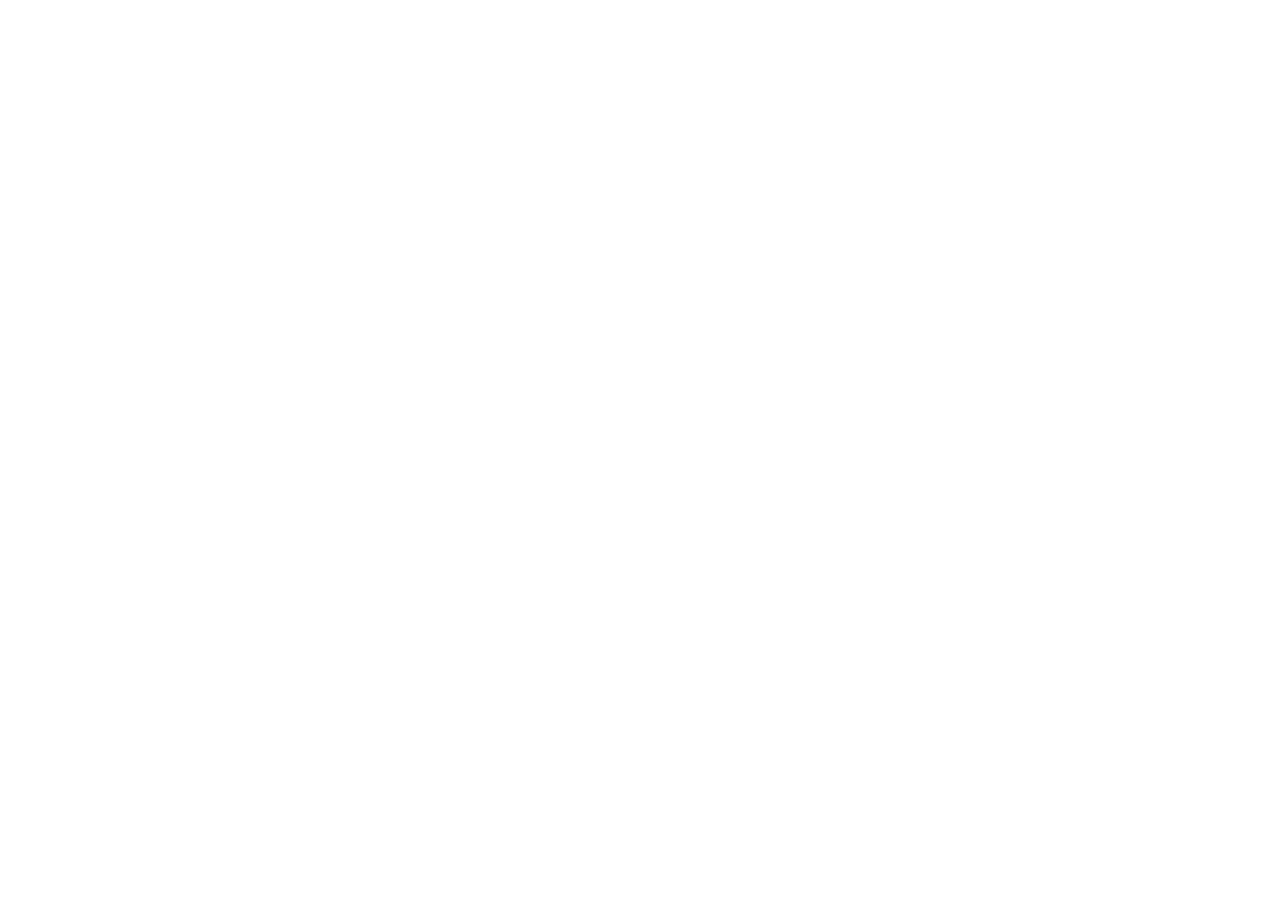
==== docs/index.html @ 99a6a0b7 "Pre-Productivo OK" ====
<!doctype html><html lang="en"><head><meta charset="utf-8"><title>Portafolio</title><base href="/"><meta name="viewport" content="width=device-width,initial-scale=1"><!--<link rel="icon" type="image/x-icon" href="favicon.ico">--><!-- Ini : Add --><link rel="icon" type="image/svg+xml" href="assets/img/urku-ico.svg"><link rel="stylesheet" href="assets/css/aurora-pack.min.css"><link rel="stylesheet" href="assets/css/aurora-theme-base.min.css"><link rel="stylesheet" href="assets/css/urku.css"><!-- Fin : Add --><link href="styles.42c4fcfe7a55aa6f4736.bundle.css" rel="stylesheet"/></head><body><app-root></app-root><!-- Ini : Add --><script src="assets/js/svg4everybody.min.js"></script><script>svg4everybody();</script><!-- Fin : Add --><script type="text/javascript" src="inline.31137b4df47b0c206926.bundle.js"></script><script type="text/javascript" src="polyfills.c9b879328f3396b2bbe8.bundle.js"></script><script type="text/javascript" src="vendor.3a8f4ceb14fec0489a64.bundle.js"></script><script type="text/javascript" src="main.92e0e90f6169f33e3de1.bundle.js"></script></body></html>
---- docs/assets/css/aurora-pack.min.css ----
.ae-container,.ae-container-fluid{margin-right:auto;margin-left:auto}hr,img{border:0}dfn,q,tfoot td{font-style:italic}pre,textarea{overflow:auto}td,textarea{vertical-align:top}.ae-container-fluid:after,.ae-container:after,.au-clearfix:after{clear:both}.au-xs-ta-left,caption,th{text-align:left}.ae-container-fluid:after,.ae-container-fluid:before,.ae-container:after,.ae-container:before{content:" ";display:table}html{box-sizing:border-box}*,:after,:before{box-sizing:inherit}.ae-container{padding-left:.25rem;padding-right:.25rem}@media (min-width:40em){.ae-container{max-width:40rem}}@media (min-width:52em){.ae-container{max-width:48.75rem}}@media (min-width:64em){.ae-container{max-width:62rem}}@media (min-width:75em){.ae-container{max-width:72.25rem}}@media (min-width:40em){.ae-container-fluid{max-width:88.88889em;width:95vw}.ae-container-fluid--inner{max-width:68.88889em;width:82vw}}.ae-container-fluid--full{max-width:100%;padding-left:0;padding-right:0;width:100%}@media (max-width:63.99em){.ae-container-fluid{padding-left:.25rem;padding-right:.25rem}}.ae-grid{display:-webkit-box;display:-webkit-flex;display:-ms-flexbox;display:flex;-webkit-flex-wrap:wrap;-ms-flex-wrap:wrap;flex-wrap:wrap;margin-left:-.25rem;margin-right:-.25rem}.ae-grid--alt{display:-webkit-box;display:-webkit-flex;display:-ms-flexbox;display:flex;-webkit-flex-wrap:wrap;-ms-flex-wrap:wrap;flex-wrap:wrap;margin-left:-.63832%;margin-right:-.63832%}@media (min-width:40em){.ae-grid--alt1{display:-webkit-box;display:-webkit-flex;display:-ms-flexbox;display:flex;-webkit-flex-wrap:wrap;-ms-flex-wrap:wrap;flex-wrap:wrap;margin-left:-7.65989%;margin-right:-7.65989%}.ae-grid--alt2,.ae-grid--alt3{display:-webkit-box;display:-webkit-flex;display:-ms-flexbox;-webkit-flex-wrap:wrap}.ae-grid--alt2{display:flex;-ms-flex-wrap:wrap;flex-wrap:wrap;margin-left:-3.82995%;margin-right:-3.82995%}.ae-grid--alt3{display:flex;-ms-flex-wrap:wrap;flex-wrap:wrap;margin-left:-2.5533%;margin-right:-2.5533%}.ae-grid--alt4,.ae-grid--alt5{display:-webkit-box;display:-webkit-flex;display:-ms-flexbox;-webkit-flex-wrap:wrap}.ae-grid--alt4{display:flex;-ms-flex-wrap:wrap;flex-wrap:wrap;margin-left:-1.91497%;margin-right:-1.91497%}.ae-grid--alt5{display:flex;-ms-flex-wrap:wrap;flex-wrap:wrap;margin-left:-1.53198%;margin-right:-1.53198%}.ae-grid--alt6,.ae-grid--alt7{display:-webkit-box;display:-webkit-flex;display:-ms-flexbox;-webkit-flex-wrap:wrap}.ae-grid--alt6{display:flex;-ms-flex-wrap:wrap;flex-wrap:wrap;margin-left:-1.27665%;margin-right:-1.27665%}.ae-grid--alt7{display:flex;-ms-flex-wrap:wrap;flex-wrap:wrap;margin-left:-1.09427%;margin-right:-1.09427%}.ae-grid--alt8,.ae-grid--alt9{display:-webkit-box;display:-webkit-flex;display:-ms-flexbox;-webkit-flex-wrap:wrap}.ae-grid--alt8{display:flex;-ms-flex-wrap:wrap;flex-wrap:wrap;margin-left:-.95749%;margin-right:-.95749%}.ae-grid--alt9{display:flex;-ms-flex-wrap:wrap;flex-wrap:wrap;margin-left:-.8511%;margin-right:-.8511%}.ae-grid--alt10{display:-webkit-box;display:-webkit-flex;display:-ms-flexbox;display:flex;-webkit-flex-wrap:wrap;-ms-flex-wrap:wrap;flex-wrap:wrap;margin-left:-.76599%;margin-right:-.76599%}}.ae-grid__item--alt{-webkit-box-flex:0;-webkit-flex:0 0 100%;-ms-flex:0 0 100%;flex:0 0 100%;min-height:1px;padding-left:.63832%;padding-right:.63832%;position:relative}@media (min-width:40em){.ae-grid__item--alt1{-webkit-box-flex:0;-webkit-flex:0 0 100%;-ms-flex:0 0 100%;flex:0 0 100%;min-height:1px;padding-left:7.65989%;padding-right:7.65989%;position:relative}.ae-grid__item--alt2{-webkit-box-flex:0;-webkit-flex:0 0 100%;-ms-flex:0 0 100%;flex:0 0 100%;min-height:1px;padding-left:3.82995%;padding-right:3.82995%;position:relative}.ae-grid__item--alt3{-webkit-box-flex:0;-webkit-flex:0 0 100%;-ms-flex:0 0 100%;flex:0 0 100%;min-height:1px;padding-left:2.5533%;padding-right:2.5533%;position:relative}.ae-grid__item--alt4,.ae-grid__item--alt5{-webkit-box-flex:0;min-height:1px;position:relative}.ae-grid__item--alt4{-webkit-flex:0 0 100%;-ms-flex:0 0 100%;flex:0 0 100%;padding-left:1.91497%;padding-right:1.91497%}.ae-grid__item--alt5{-webkit-flex:0 0 100%;-ms-flex:0 0 100%;flex:0 0 100%;padding-left:1.53198%;padding-right:1.53198%}.ae-grid__item--alt6{-webkit-box-flex:0;-webkit-flex:0 0 100%;-ms-flex:0 0 100%;flex:0 0 100%;min-height:1px;padding-left:1.27665%;padding-right:1.27665%;position:relative}.ae-grid__item--alt7{-webkit-box-flex:0;-webkit-flex:0 0 100%;-ms-flex:0 0 100%;flex:0 0 100%;min-height:1px;padding-left:1.09427%;padding-right:1.09427%;position:relative}.ae-grid__item--alt8,.ae-grid__item--alt9{-webkit-box-flex:0;min-height:1px;position:relative}.ae-grid__item--alt8{-webkit-flex:0 0 100%;-ms-flex:0 0 100%;flex:0 0 100%;padding-left:.95749%;padding-right:.95749%}.ae-grid__item--alt9{-webkit-flex:0 0 100%;-ms-flex:0 0 100%;flex:0 0 100%;padding-left:.8511%;padding-right:.8511%}.ae-grid__item--alt10{-webkit-box-flex:0;-webkit-flex:0 0 100%;-ms-flex:0 0 100%;flex:0 0 100%;min-height:1px;padding-left:.76599%;padding-right:.76599%;position:relative}}.ae-grid__item{-webkit-box-flex:0;-webkit-flex:0 0 100%;-ms-flex:0 0 100%;flex:0 0 100%;min-height:1px;padding-left:.25rem;padding-right:.25rem;position:relative;max-width:100%}.ae-grid--collapse>.ae-grid__item,.ae-grid--deepcollapse .ae-grid__item,.ae-grid__item--collapse{padding-left:0;padding-right:0}.item-xs--auto{-webkit-box-flex:1;-webkit-flex:1;-ms-flex:1;flex:1}.item-xs-1{-webkit-box-flex:0;-webkit-flex:0 0 8.33333%;-ms-flex:0 0 8.33333%;flex:0 0 8.33333%;max-width:8.33333%}.item-xs-2{-webkit-box-flex:0;-webkit-flex:0 0 16.66667%;-ms-flex:0 0 16.66667%;flex:0 0 16.66667%;max-width:16.66667%}.item-xs-3{-webkit-box-flex:0;-webkit-flex:0 0 25%;-ms-flex:0 0 25%;flex:0 0 25%;max-width:25%}.item-xs-4{-webkit-box-flex:0;-webkit-flex:0 0 33.33333%;-ms-flex:0 0 33.33333%;flex:0 0 33.33333%;max-width:33.33333%}.item-xs-5{-webkit-box-flex:0;-webkit-flex:0 0 41.66667%;-ms-flex:0 0 41.66667%;flex:0 0 41.66667%;max-width:41.66667%}.item-xs-6{-webkit-box-flex:0;-webkit-flex:0 0 50%;-ms-flex:0 0 50%;flex:0 0 50%;max-width:50%}.item-xs-7{-webkit-box-flex:0;-webkit-flex:0 0 58.33333%;-ms-flex:0 0 58.33333%;flex:0 0 58.33333%;max-width:58.33333%}.item-xs-8{-webkit-box-flex:0;-webkit-flex:0 0 66.66667%;-ms-flex:0 0 66.66667%;flex:0 0 66.66667%;max-width:66.66667%}.item-xs-9{-webkit-box-flex:0;-webkit-flex:0 0 75%;-ms-flex:0 0 75%;flex:0 0 75%;max-width:75%}.item-xs-10{-webkit-box-flex:0;-webkit-flex:0 0 83.33333%;-ms-flex:0 0 83.33333%;flex:0 0 83.33333%;max-width:83.33333%}.item-xs-11{-webkit-box-flex:0;-webkit-flex:0 0 91.66667%;-ms-flex:0 0 91.66667%;flex:0 0 91.66667%;max-width:91.66667%}.item-xs-12{-webkit-box-flex:0;-webkit-flex:0 0 100%;-ms-flex:0 0 100%;flex:0 0 100%;max-width:100%}.item-xs--pull-0{left:auto;right:auto}.item-xs--pull-1{left:auto;right:8.33333%}.item-xs--pull-2{left:auto;right:16.66667%}.item-xs--pull-3{left:auto;right:25%}.item-xs--pull-4{left:auto;right:33.33333%}.item-xs--pull-5{left:auto;right:41.66667%}.item-xs--pull-6{left:auto;right:50%}.item-xs--pull-7{left:auto;right:58.33333%}.item-xs--pull-8{left:auto;right:66.66667%}.item-xs--pull-9{left:auto;right:75%}.item-xs--pull-10{left:auto;right:83.33333%}.item-xs--pull-11{left:auto;right:91.66667%}.item-xs--pull-12{left:auto;right:100%}.item-xs--push-0{left:auto;right:auto}.item-xs--push-1{left:8.33333%;right:auto}.item-xs--push-2{left:16.66667%;right:auto}.item-xs--push-3{left:25%;right:auto}.item-xs--push-4{left:33.33333%;right:auto}.item-xs--push-5{left:41.66667%;right:auto}.item-xs--push-6{left:50%;right:auto}.item-xs--push-7{left:58.33333%;right:auto}.item-xs--push-8{left:66.66667%;right:auto}.item-xs--push-9{left:75%;right:auto}.item-xs--push-10{left:83.33333%;right:auto}.item-xs--push-11{left:91.66667%;right:auto}.item-xs--push-12{left:100%;right:auto}.item-xs--offset-0{margin-left:0}.item-xs--offset-1{margin-left:8.33333%}.item-xs--offset-2{margin-left:16.66667%}.item-xs--offset-3{margin-left:25%}.item-xs--offset-4{margin-left:33.33333%}.item-xs--offset-5{margin-left:41.66667%}.item-xs--offset-6{margin-left:50%}.item-xs--offset-7{margin-left:58.33333%}.item-xs--offset-8{margin-left:66.66667%}.item-xs--offset-9{margin-left:75%}.item-xs--offset-10{margin-left:83.33333%}.item-xs--offset-11{margin-left:91.66667%}.item-xs--offset-12{margin-left:100%}.item-xs--top{-webkit-align-self:flex-start;-ms-flex-item-align:start;align-self:flex-start}.item-xs--center{-webkit-align-self:center;-ms-flex-item-align:center;align-self:center}.item-xs--bottom{-webkit-align-self:flex-end;-ms-flex-item-align:end;align-self:flex-end}.items-xs--top{-webkit-box-align:start;-webkit-align-items:flex-start;-ms-flex-align:start;align-items:flex-start}.items-xs--center{-webkit-box-align:center;-webkit-align-items:center;-ms-flex-align:center;align-items:center}.items-xs--bottom{-webkit-box-align:end;-webkit-align-items:flex-end;-ms-flex-align:end;align-items:flex-end}.item-xs--start{-webkit-box-ordinal-group:0;-webkit-order:-1;-ms-flex-order:-1;order:-1}.item-xs--end{-webkit-box-ordinal-group:14;-webkit-order:13;-ms-flex-order:13;order:13}.item-xs--order-1{-webkit-box-ordinal-group:2;-webkit-order:1;-ms-flex-order:1;order:1}.item-xs--order-2{-webkit-box-ordinal-group:3;-webkit-order:2;-ms-flex-order:2;order:2}.item-xs--order-3{-webkit-box-ordinal-group:4;-webkit-order:3;-ms-flex-order:3;order:3}.item-xs--order-4{-webkit-box-ordinal-group:5;-webkit-order:4;-ms-flex-order:4;order:4}.item-xs--order-5{-webkit-box-ordinal-group:6;-webkit-order:5;-ms-flex-order:5;order:5}.item-xs--order-6{-webkit-box-ordinal-group:7;-webkit-order:6;-ms-flex-order:6;order:6}.item-xs--order-7{-webkit-box-ordinal-group:8;-webkit-order:7;-ms-flex-order:7;order:7}.item-xs--order-8{-webkit-box-ordinal-group:9;-webkit-order:8;-ms-flex-order:8;order:8}.item-xs--order-9{-webkit-box-ordinal-group:10;-webkit-order:9;-ms-flex-order:9;order:9}.item-xs--order-10{-webkit-box-ordinal-group:11;-webkit-order:10;-ms-flex-order:10;order:10}.item-xs--order-11{-webkit-box-ordinal-group:12;-webkit-order:11;-ms-flex-order:11;order:11}.item-xs--order-12{-webkit-box-ordinal-group:13;-webkit-order:12;-ms-flex-order:12;order:12}@media (min-width:40em){.item-sm--auto{-webkit-box-flex:1;-webkit-flex:1;-ms-flex:1;flex:1}.item-sm-1{-webkit-box-flex:0;-webkit-flex:0 0 8.33333%;-ms-flex:0 0 8.33333%;flex:0 0 8.33333%;max-width:8.33333%}.item-sm-2{-webkit-box-flex:0;-webkit-flex:0 0 16.66667%;-ms-flex:0 0 16.66667%;flex:0 0 16.66667%;max-width:16.66667%}.item-sm-3{-webkit-box-flex:0;-webkit-flex:0 0 25%;-ms-flex:0 0 25%;flex:0 0 25%;max-width:25%}.item-sm-4{-webkit-box-flex:0;-webkit-flex:0 0 33.33333%;-ms-flex:0 0 33.33333%;flex:0 0 33.33333%;max-width:33.33333%}.item-sm-5{-webkit-box-flex:0;-webkit-flex:0 0 41.66667%;-ms-flex:0 0 41.66667%;flex:0 0 41.66667%;max-width:41.66667%}.item-sm-6{-webkit-box-flex:0;-webkit-flex:0 0 50%;-ms-flex:0 0 50%;flex:0 0 50%;max-width:50%}.item-sm-7{-webkit-box-flex:0;-webkit-flex:0 0 58.33333%;-ms-flex:0 0 58.33333%;flex:0 0 58.33333%;max-width:58.33333%}.item-sm-8{-webkit-box-flex:0;-webkit-flex:0 0 66.66667%;-ms-flex:0 0 66.66667%;flex:0 0 66.66667%;max-width:66.66667%}.item-sm-9{-webkit-box-flex:0;-webkit-flex:0 0 75%;-ms-flex:0 0 75%;flex:0 0 75%;max-width:75%}.item-sm-10{-webkit-box-flex:0;-webkit-flex:0 0 83.33333%;-ms-flex:0 0 83.33333%;flex:0 0 83.33333%;max-width:83.33333%}.item-sm-11{-webkit-box-flex:0;-webkit-flex:0 0 91.66667%;-ms-flex:0 0 91.66667%;flex:0 0 91.66667%;max-width:91.66667%}.item-sm-12{-webkit-box-flex:0;-webkit-flex:0 0 100%;-ms-flex:0 0 100%;flex:0 0 100%;max-width:100%}.item-sm--pull-0{left:auto;right:auto}.item-sm--pull-1{left:auto;right:8.33333%}.item-sm--pull-2{left:auto;right:16.66667%}.item-sm--pull-3{left:auto;right:25%}.item-sm--pull-4{left:auto;right:33.33333%}.item-sm--pull-5{left:auto;right:41.66667%}.item-sm--pull-6{left:auto;right:50%}.item-sm--pull-7{left:auto;right:58.33333%}.item-sm--pull-8{left:auto;right:66.66667%}.item-sm--pull-9{left:auto;right:75%}.item-sm--pull-10{left:auto;right:83.33333%}.item-sm--pull-11{left:auto;right:91.66667%}.item-sm--pull-12{left:auto;right:100%}.item-sm--push-0{left:auto;right:auto}.item-sm--push-1{left:8.33333%;right:auto}.item-sm--push-2{left:16.66667%;right:auto}.item-sm--push-3{left:25%;right:auto}.item-sm--push-4{left:33.33333%;right:auto}.item-sm--push-5{left:41.66667%;right:auto}.item-sm--push-6{left:50%;right:auto}.item-sm--push-7{left:58.33333%;right:auto}.item-sm--push-8{left:66.66667%;right:auto}.item-sm--push-9{left:75%;right:auto}.item-sm--push-10{left:83.33333%;right:auto}.item-sm--push-11{left:91.66667%;right:auto}.item-sm--push-12{left:100%;right:auto}.item-sm--offset-0{margin-left:0}.item-sm--offset-1{margin-left:8.33333%}.item-sm--offset-2{margin-left:16.66667%}.item-sm--offset-3{margin-left:25%}.item-sm--offset-4{margin-left:33.33333%}.item-sm--offset-5{margin-left:41.66667%}.item-sm--offset-6{margin-left:50%}.item-sm--offset-7{margin-left:58.33333%}.item-sm--offset-8{margin-left:66.66667%}.item-sm--offset-9{margin-left:75%}.item-sm--offset-10{margin-left:83.33333%}.item-sm--offset-11{margin-left:91.66667%}.item-sm--offset-12{margin-left:100%}.item-sm--top{-webkit-align-self:flex-start;-ms-flex-item-align:start;align-self:flex-start}.item-sm--center{-webkit-align-self:center;-ms-flex-item-align:center;align-self:center}.item-sm--bottom{-webkit-align-self:flex-end;-ms-flex-item-align:end;align-self:flex-end}.items-sm--top{-webkit-box-align:start;-webkit-align-items:flex-start;-ms-flex-align:start;align-items:flex-start}.items-sm--center{-webkit-box-align:center;-webkit-align-items:center;-ms-flex-align:center;align-items:center}.items-sm--bottom{-webkit-box-align:end;-webkit-align-items:flex-end;-ms-flex-align:end;align-items:flex-end}.item-sm--start{-webkit-box-ordinal-group:0;-webkit-order:-1;-ms-flex-order:-1;order:-1}.item-sm--end{-webkit-box-ordinal-group:14;-webkit-order:13;-ms-flex-order:13;order:13}.item-sm--order-1{-webkit-box-ordinal-group:2;-webkit-order:1;-ms-flex-order:1;order:1}.item-sm--order-2{-webkit-box-ordinal-group:3;-webkit-order:2;-ms-flex-order:2;order:2}.item-sm--order-3{-webkit-box-ordinal-group:4;-webkit-order:3;-ms-flex-order:3;order:3}.item-sm--order-4{-webkit-box-ordinal-group:5;-webkit-order:4;-ms-flex-order:4;order:4}.item-sm--order-5{-webkit-box-ordinal-group:6;-webkit-order:5;-ms-flex-order:5;order:5}.item-sm--order-6{-webkit-box-ordinal-group:7;-webkit-order:6;-ms-flex-order:6;order:6}.item-sm--order-7{-webkit-box-ordinal-group:8;-webkit-order:7;-ms-flex-order:7;order:7}.item-sm--order-8{-webkit-box-ordinal-group:9;-webkit-order:8;-ms-flex-order:8;order:8}.item-sm--order-9{-webkit-box-ordinal-group:10;-webkit-order:9;-ms-flex-order:9;order:9}.item-sm--order-10{-webkit-box-ordinal-group:11;-webkit-order:10;-ms-flex-order:10;order:10}.item-sm--order-11{-webkit-box-ordinal-group:12;-webkit-order:11;-ms-flex-order:11;order:11}.item-sm--order-12{-webkit-box-ordinal-group:13;-webkit-order:12;-ms-flex-order:12;order:12}}@media (min-width:52em){.item-md--auto{-webkit-box-flex:1;-webkit-flex:1;-ms-flex:1;flex:1}.item-md-1{-webkit-box-flex:0;-webkit-flex:0 0 8.33333%;-ms-flex:0 0 8.33333%;flex:0 0 8.33333%;max-width:8.33333%}.item-md-2{-webkit-box-flex:0;-webkit-flex:0 0 16.66667%;-ms-flex:0 0 16.66667%;flex:0 0 16.66667%;max-width:16.66667%}.item-md-3{-webkit-box-flex:0;-webkit-flex:0 0 25%;-ms-flex:0 0 25%;flex:0 0 25%;max-width:25%}.item-md-4{-webkit-box-flex:0;-webkit-flex:0 0 33.33333%;-ms-flex:0 0 33.33333%;flex:0 0 33.33333%;max-width:33.33333%}.item-md-5{-webkit-box-flex:0;-webkit-flex:0 0 41.66667%;-ms-flex:0 0 41.66667%;flex:0 0 41.66667%;max-width:41.66667%}.item-md-6{-webkit-box-flex:0;-webkit-flex:0 0 50%;-ms-flex:0 0 50%;flex:0 0 50%;max-width:50%}.item-md-7{-webkit-box-flex:0;-webkit-flex:0 0 58.33333%;-ms-flex:0 0 58.33333%;flex:0 0 58.33333%;max-width:58.33333%}.item-md-8{-webkit-box-flex:0;-webkit-flex:0 0 66.66667%;-ms-flex:0 0 66.66667%;flex:0 0 66.66667%;max-width:66.66667%}.item-md-9{-webkit-box-flex:0;-webkit-flex:0 0 75%;-ms-flex:0 0 75%;flex:0 0 75%;max-width:75%}.item-md-10{-webkit-box-flex:0;-webkit-flex:0 0 83.33333%;-ms-flex:0 0 83.33333%;flex:0 0 83.33333%;max-width:83.33333%}.item-md-11{-webkit-box-flex:0;-webkit-flex:0 0 91.66667%;-ms-flex:0 0 91.66667%;flex:0 0 91.66667%;max-width:91.66667%}.item-md-12{-webkit-box-flex:0;-webkit-flex:0 0 100%;-ms-flex:0 0 100%;flex:0 0 100%;max-width:100%}.item-md--pull-0{left:auto;right:auto}.item-md--pull-1{left:auto;right:8.33333%}.item-md--pull-2{left:auto;right:16.66667%}.item-md--pull-3{left:auto;right:25%}.item-md--pull-4{left:auto;right:33.33333%}.item-md--pull-5{left:auto;right:41.66667%}.item-md--pull-6{left:auto;right:50%}.item-md--pull-7{left:auto;right:58.33333%}.item-md--pull-8{left:auto;right:66.66667%}.item-md--pull-9{left:auto;right:75%}.item-md--pull-10{left:auto;right:83.33333%}.item-md--pull-11{left:auto;right:91.66667%}.item-md--pull-12{left:auto;right:100%}.item-md--push-0{left:auto;right:auto}.item-md--push-1{left:8.33333%;right:auto}.item-md--push-2{left:16.66667%;right:auto}.item-md--push-3{left:25%;right:auto}.item-md--push-4{left:33.33333%;right:auto}.item-md--push-5{left:41.66667%;right:auto}.item-md--push-6{left:50%;right:auto}.item-md--push-7{left:58.33333%;right:auto}.item-md--push-8{left:66.66667%;right:auto}.item-md--push-9{left:75%;right:auto}.item-md--push-10{left:83.33333%;right:auto}.item-md--push-11{left:91.66667%;right:auto}.item-md--push-12{left:100%;right:auto}.item-md--offset-0{margin-left:0}.item-md--offset-1{margin-left:8.33333%}.item-md--offset-2{margin-left:16.66667%}.item-md--offset-3{margin-left:25%}.item-md--offset-4{margin-left:33.33333%}.item-md--offset-5{margin-left:41.66667%}.item-md--offset-6{margin-left:50%}.item-md--offset-7{margin-left:58.33333%}.item-md--offset-8{margin-left:66.66667%}.item-md--offset-9{margin-left:75%}.item-md--offset-10{margin-left:83.33333%}.item-md--offset-11{margin-left:91.66667%}.item-md--offset-12{margin-left:100%}.item-md--top{-webkit-align-self:flex-start;-ms-flex-item-align:start;align-self:flex-start}.item-md--center{-webkit-align-self:center;-ms-flex-item-align:center;align-self:center}.item-md--bottom{-webkit-align-self:flex-end;-ms-flex-item-align:end;align-self:flex-end}.items-md--top{-webkit-box-align:start;-webkit-align-items:flex-start;-ms-flex-align:start;align-items:flex-start}.items-md--center{-webkit-box-align:center;-webkit-align-items:center;-ms-flex-align:center;align-items:center}.items-md--bottom{-webkit-box-align:end;-webkit-align-items:flex-end;-ms-flex-align:end;align-items:flex-end}.item-md--start{-webkit-box-ordinal-group:0;-webkit-order:-1;-ms-flex-order:-1;order:-1}.item-md--end{-webkit-box-ordinal-group:14;-webkit-order:13;-ms-flex-order:13;order:13}.item-md--order-1{-webkit-box-ordinal-group:2;-webkit-order:1;-ms-flex-order:1;order:1}.item-md--order-2{-webkit-box-ordinal-group:3;-webkit-order:2;-ms-flex-order:2;order:2}.item-md--order-3{-webkit-box-ordinal-group:4;-webkit-order:3;-ms-flex-order:3;order:3}.item-md--order-4{-webkit-box-ordinal-group:5;-webkit-order:4;-ms-flex-order:4;order:4}.item-md--order-5{-webkit-box-ordinal-group:6;-webkit-order:5;-ms-flex-order:5;order:5}.item-md--order-6{-webkit-box-ordinal-group:7;-webkit-order:6;-ms-flex-order:6;order:6}.item-md--order-7{-webkit-box-ordinal-group:8;-webkit-order:7;-ms-flex-order:7;order:7}.item-md--order-8{-webkit-box-ordinal-group:9;-webkit-order:8;-ms-flex-order:8;order:8}.item-md--order-9{-webkit-box-ordinal-group:10;-webkit-order:9;-ms-flex-order:9;order:9}.item-md--order-10{-webkit-box-ordinal-group:11;-webkit-order:10;-ms-flex-order:10;order:10}.item-md--order-11{-webkit-box-ordinal-group:12;-webkit-order:11;-ms-flex-order:11;order:11}.item-md--order-12{-webkit-box-ordinal-group:13;-webkit-order:12;-ms-flex-order:12;order:12}}@media (min-width:64em){.item-lg--auto{-webkit-box-flex:1;-webkit-flex:1;-ms-flex:1;flex:1}.item-lg-1{-webkit-box-flex:0;-webkit-flex:0 0 8.33333%;-ms-flex:0 0 8.33333%;flex:0 0 8.33333%;max-width:8.33333%}.item-lg-2{-webkit-box-flex:0;-webkit-flex:0 0 16.66667%;-ms-flex:0 0 16.66667%;flex:0 0 16.66667%;max-width:16.66667%}.item-lg-3{-webkit-box-flex:0;-webkit-flex:0 0 25%;-ms-flex:0 0 25%;flex:0 0 25%;max-width:25%}.item-lg-4{-webkit-box-flex:0;-webkit-flex:0 0 33.33333%;-ms-flex:0 0 33.33333%;flex:0 0 33.33333%;max-width:33.33333%}.item-lg-5{-webkit-box-flex:0;-webkit-flex:0 0 41.66667%;-ms-flex:0 0 41.66667%;flex:0 0 41.66667%;max-width:41.66667%}.item-lg-6{-webkit-box-flex:0;-webkit-flex:0 0 50%;-ms-flex:0 0 50%;flex:0 0 50%;max-width:50%}.item-lg-7{-webkit-box-flex:0;-webkit-flex:0 0 58.33333%;-ms-flex:0 0 58.33333%;flex:0 0 58.33333%;max-width:58.33333%}.item-lg-8{-webkit-box-flex:0;-webkit-flex:0 0 66.66667%;-ms-flex:0 0 66.66667%;flex:0 0 66.66667%;max-width:66.66667%}.item-lg-9{-webkit-box-flex:0;-webkit-flex:0 0 75%;-ms-flex:0 0 75%;flex:0 0 75%;max-width:75%}.item-lg-10{-webkit-box-flex:0;-webkit-flex:0 0 83.33333%;-ms-flex:0 0 83.33333%;flex:0 0 83.33333%;max-width:83.33333%}.item-lg-11{-webkit-box-flex:0;-webkit-flex:0 0 91.66667%;-ms-flex:0 0 91.66667%;flex:0 0 91.66667%;max-width:91.66667%}.item-lg-12{-webkit-box-flex:0;-webkit-flex:0 0 100%;-ms-flex:0 0 100%;flex:0 0 100%;max-width:100%}.item-lg--pull-0{left:auto;right:auto}.item-lg--pull-1{left:auto;right:8.33333%}.item-lg--pull-2{left:auto;right:16.66667%}.item-lg--pull-3{left:auto;right:25%}.item-lg--pull-4{left:auto;right:33.33333%}.item-lg--pull-5{left:auto;right:41.66667%}.item-lg--pull-6{left:auto;right:50%}.item-lg--pull-7{left:auto;right:58.33333%}.item-lg--pull-8{left:auto;right:66.66667%}.item-lg--pull-9{left:auto;right:75%}.item-lg--pull-10{left:auto;right:83.33333%}.item-lg--pull-11{left:auto;right:91.66667%}.item-lg--pull-12{left:auto;right:100%}.item-lg--push-0{left:auto;right:auto}.item-lg--push-1{left:8.33333%;right:auto}.item-lg--push-2{left:16.66667%;right:auto}.item-lg--push-3{left:25%;right:auto}.item-lg--push-4{left:33.33333%;right:auto}.item-lg--push-5{left:41.66667%;right:auto}.item-lg--push-6{left:50%;right:auto}.item-lg--push-7{left:58.33333%;right:auto}.item-lg--push-8{left:66.66667%;right:auto}.item-lg--push-9{left:75%;right:auto}.item-lg--push-10{left:83.33333%;right:auto}.item-lg--push-11{left:91.66667%;right:auto}.item-lg--push-12{left:100%;right:auto}.item-lg--offset-0{margin-left:0}.item-lg--offset-1{margin-left:8.33333%}.item-lg--offset-2{margin-left:16.66667%}.item-lg--offset-3{margin-left:25%}.item-lg--offset-4{margin-left:33.33333%}.item-lg--offset-5{margin-left:41.66667%}.item-lg--offset-6{margin-left:50%}.item-lg--offset-7{margin-left:58.33333%}.item-lg--offset-8{margin-left:66.66667%}.item-lg--offset-9{margin-left:75%}.item-lg--offset-10{margin-left:83.33333%}.item-lg--offset-11{margin-left:91.66667%}.item-lg--offset-12{margin-left:100%}.item-lg--top{-webkit-align-self:flex-start;-ms-flex-item-align:start;align-self:flex-start}.item-lg--center{-webkit-align-self:center;-ms-flex-item-align:center;align-self:center}.item-lg--bottom{-webkit-align-self:flex-end;-ms-flex-item-align:end;align-self:flex-end}.items-lg--top{-webkit-box-align:start;-webkit-align-items:flex-start;-ms-flex-align:start;align-items:flex-start}.items-lg--center{-webkit-box-align:center;-webkit-align-items:center;-ms-flex-align:center;align-items:center}.items-lg--bottom{-webkit-box-align:end;-webkit-align-items:flex-end;-ms-flex-align:end;align-items:flex-end}.item-lg--start{-webkit-box-ordinal-group:0;-webkit-order:-1;-ms-flex-order:-1;order:-1}.item-lg--end{-webkit-box-ordinal-group:14;-webkit-order:13;-ms-flex-order:13;order:13}.item-lg--order-1{-webkit-box-ordinal-group:2;-webkit-order:1;-ms-flex-order:1;order:1}.item-lg--order-2{-webkit-box-ordinal-group:3;-webkit-order:2;-ms-flex-order:2;order:2}.item-lg--order-3{-webkit-box-ordinal-group:4;-webkit-order:3;-ms-flex-order:3;order:3}.item-lg--order-4{-webkit-box-ordinal-group:5;-webkit-order:4;-ms-flex-order:4;order:4}.item-lg--order-5{-webkit-box-ordinal-group:6;-webkit-order:5;-ms-flex-order:5;order:5}.item-lg--order-6{-webkit-box-ordinal-group:7;-webkit-order:6;-ms-flex-order:6;order:6}.item-lg--order-7{-webkit-box-ordinal-group:8;-webkit-order:7;-ms-flex-order:7;order:7}.item-lg--order-8{-webkit-box-ordinal-group:9;-webkit-order:8;-ms-flex-order:8;order:8}.item-lg--order-9{-webkit-box-ordinal-group:10;-webkit-order:9;-ms-flex-order:9;order:9}.item-lg--order-10{-webkit-box-ordinal-group:11;-webkit-order:10;-ms-flex-order:10;order:10}.item-lg--order-11{-webkit-box-ordinal-group:12;-webkit-order:11;-ms-flex-order:11;order:11}.item-lg--order-12{-webkit-box-ordinal-group:13;-webkit-order:12;-ms-flex-order:12;order:12}}@media (min-width:75em){.item-xl--auto{-webkit-box-flex:1;-webkit-flex:1;-ms-flex:1;flex:1}.item-xl-1{-webkit-box-flex:0;-webkit-flex:0 0 8.33333%;-ms-flex:0 0 8.33333%;flex:0 0 8.33333%;max-width:8.33333%}.item-xl-2{-webkit-box-flex:0;-webkit-flex:0 0 16.66667%;-ms-flex:0 0 16.66667%;flex:0 0 16.66667%;max-width:16.66667%}.item-xl-3{-webkit-box-flex:0;-webkit-flex:0 0 25%;-ms-flex:0 0 25%;flex:0 0 25%;max-width:25%}.item-xl-4{-webkit-box-flex:0;-webkit-flex:0 0 33.33333%;-ms-flex:0 0 33.33333%;flex:0 0 33.33333%;max-width:33.33333%}.item-xl-5{-webkit-box-flex:0;-webkit-flex:0 0 41.66667%;-ms-flex:0 0 41.66667%;flex:0 0 41.66667%;max-width:41.66667%}.item-xl-6{-webkit-box-flex:0;-webkit-flex:0 0 50%;-ms-flex:0 0 50%;flex:0 0 50%;max-width:50%}.item-xl-7{-webkit-box-flex:0;-webkit-flex:0 0 58.33333%;-ms-flex:0 0 58.33333%;flex:0 0 58.33333%;max-width:58.33333%}.item-xl-8{-webkit-box-flex:0;-webkit-flex:0 0 66.66667%;-ms-flex:0 0 66.66667%;flex:0 0 66.66667%;max-width:66.66667%}.item-xl-9{-webkit-box-flex:0;-webkit-flex:0 0 75%;-ms-flex:0 0 75%;flex:0 0 75%;max-width:75%}.item-xl-10{-webkit-box-flex:0;-webkit-flex:0 0 83.33333%;-ms-flex:0 0 83.33333%;flex:0 0 83.33333%;max-width:83.33333%}.item-xl-11{-webkit-box-flex:0;-webkit-flex:0 0 91.66667%;-ms-flex:0 0 91.66667%;flex:0 0 91.66667%;max-width:91.66667%}.item-xl-12{-webkit-box-flex:0;-webkit-flex:0 0 100%;-ms-flex:0 0 100%;flex:0 0 100%;max-width:100%}.item-xl--pull-0{left:auto;right:auto}.item-xl--pull-1{left:auto;right:8.33333%}.item-xl--pull-2{left:auto;right:16.66667%}.item-xl--pull-3{left:auto;right:25%}.item-xl--pull-4{left:auto;right:33.33333%}.item-xl--pull-5{left:auto;right:41.66667%}.item-xl--pull-6{left:auto;right:50%}.item-xl--pull-7{left:auto;right:58.33333%}.item-xl--pull-8{left:auto;right:66.66667%}.item-xl--pull-9{left:auto;right:75%}.item-xl--pull-10{left:auto;right:83.33333%}.item-xl--pull-11{left:auto;right:91.66667%}.item-xl--pull-12{left:auto;right:100%}.item-xl--push-0{left:auto;right:auto}.item-xl--push-1{left:8.33333%;right:auto}.item-xl--push-2{left:16.66667%;right:auto}.item-xl--push-3{left:25%;right:auto}.item-xl--push-4{left:33.33333%;right:auto}.item-xl--push-5{left:41.66667%;right:auto}.item-xl--push-6{left:50%;right:auto}.item-xl--push-7{left:58.33333%;right:auto}.item-xl--push-8{left:66.66667%;right:auto}.item-xl--push-9{left:75%;right:auto}.item-xl--push-10{left:83.33333%;right:auto}.item-xl--push-11{left:91.66667%;right:auto}.item-xl--push-12{left:100%;right:auto}.item-xl--offset-0{margin-left:0}.item-xl--offset-1{margin-left:8.33333%}.item-xl--offset-2{margin-left:16.66667%}.item-xl--offset-3{margin-left:25%}.item-xl--offset-4{margin-left:33.33333%}.item-xl--offset-5{margin-left:41.66667%}.item-xl--offset-6{margin-left:50%}.item-xl--offset-7{margin-left:58.33333%}.item-xl--offset-8{margin-left:66.66667%}.item-xl--offset-9{margin-left:75%}.item-xl--offset-10{margin-left:83.33333%}.item-xl--offset-11{margin-left:91.66667%}.item-xl--offset-12{margin-left:100%}.item-xl--top{-webkit-align-self:flex-start;-ms-flex-item-align:start;align-self:flex-start}.item-xl--center{-webkit-align-self:center;-ms-flex-item-align:center;align-self:center}.item-xl--bottom{-webkit-align-self:flex-end;-ms-flex-item-align:end;align-self:flex-end}.items-xl--top{-webkit-box-align:start;-webkit-align-items:flex-start;-ms-flex-align:start;align-items:flex-start}.items-xl--center{-webkit-box-align:center;-webkit-align-items:center;-ms-flex-align:center;align-items:center}.items-xl--bottom{-webkit-box-align:end;-webkit-align-items:flex-end;-ms-flex-align:end;align-items:flex-end}.item-xl--start{-webkit-box-ordinal-group:0;-webkit-order:-1;-ms-flex-order:-1;order:-1}.item-xl--end{-webkit-box-ordinal-group:14;-webkit-order:13;-ms-flex-order:13;order:13}.item-xl--order-1{-webkit-box-ordinal-group:2;-webkit-order:1;-ms-flex-order:1;order:1}.item-xl--order-2{-webkit-box-ordinal-group:3;-webkit-order:2;-ms-flex-order:2;order:2}.item-xl--order-3{-webkit-box-ordinal-group:4;-webkit-order:3;-ms-flex-order:3;order:3}.item-xl--order-4{-webkit-box-ordinal-group:5;-webkit-order:4;-ms-flex-order:4;order:4}.item-xl--order-5{-webkit-box-ordinal-group:6;-webkit-order:5;-ms-flex-order:5;order:5}.item-xl--order-6{-webkit-box-ordinal-group:7;-webkit-order:6;-ms-flex-order:6;order:6}.item-xl--order-7{-webkit-box-ordinal-group:8;-webkit-order:7;-ms-flex-order:7;order:7}.item-xl--order-8{-webkit-box-ordinal-group:9;-webkit-order:8;-ms-flex-order:8;order:8}.item-xl--order-9{-webkit-box-ordinal-group:10;-webkit-order:9;-ms-flex-order:9;order:9}.item-xl--order-10{-webkit-box-ordinal-group:11;-webkit-order:10;-ms-flex-order:10;order:10}.item-xl--order-11{-webkit-box-ordinal-group:12;-webkit-order:11;-ms-flex-order:11;order:11}.item-xl--order-12{-webkit-box-ordinal-group:13;-webkit-order:12;-ms-flex-order:12;order:12}}.au-mw-full,img,table{max-width:100%}.ae-masonry{-webkit-column-gap:.5rem;-moz-column-gap:.5rem;column-gap:.5rem}.ae-masonry__item{display:inline-block;margin:0 0 .125rem;width:100%}.ae-grid--collapse,.ae-grid--deepcollapse,.ae-grid--deepcollapse .ae-grid{margin-left:0;margin-right:0}.ae-masonry-xs-1{-webkit-column-count:1;-moz-column-count:1;column-count:1}.ae-masonry-xs-2{-webkit-column-count:2;-moz-column-count:2;column-count:2}.ae-masonry-xs-3{-webkit-column-count:3;-moz-column-count:3;column-count:3}.ae-masonry-xs-4{-webkit-column-count:4;-moz-column-count:4;column-count:4}.ae-masonry-xs-5{-webkit-column-count:5;-moz-column-count:5;column-count:5}.ae-masonry-xs-6{-webkit-column-count:6;-moz-column-count:6;column-count:6}.ae-masonry-xs-7{-webkit-column-count:7;-moz-column-count:7;column-count:7}.ae-masonry-xs-8{-webkit-column-count:8;-moz-column-count:8;column-count:8}.ae-masonry-xs-9{-webkit-column-count:9;-moz-column-count:9;column-count:9}.ae-masonry-xs-10{-webkit-column-count:10;-moz-column-count:10;column-count:10}.ae-masonry-xs-11{-webkit-column-count:11;-moz-column-count:11;column-count:11}.ae-masonry-xs-12{-webkit-column-count:12;-moz-column-count:12;column-count:12}.ae-grid--reverse{-webkit-box-orient:horizontal;-webkit-box-direction:reverse;-webkit-flex-direction:row-reverse;-ms-flex-direction:row-reverse;flex-direction:row-reverse}.ae-grid--column{-webkit-box-orient:vertical;-webkit-box-direction:normal;-webkit-flex-direction:column;-ms-flex-direction:column;flex-direction:column}.ae-grid--column-reverse{-webkit-box-orient:vertical;-webkit-box-direction:reverse;-webkit-flex-direction:column-reverse;-ms-flex-direction:column-reverse;flex-direction:column-reverse}.ae-grid--column,.ae-grid--column-reverse{margin-bottom:-.25rem;margin-top:-.25rem}p,pre{margin-top:0}.ae-grid--column-reverse>.ae-grid__item,.ae-grid--column>.ae-grid__item{-webkit-box-flex:0;-webkit-flex:none;-ms-flex:none;flex:none;padding-bottom:.25rem;padding-top:.25rem}.ae-grid--deep-equal-height .ae-grid__item,.ae-grid--equal-height .ae-grid__item{display:-webkit-box;display:-webkit-flex;display:-ms-flexbox;display:flex}.ae-grid--deep-equal-height .ae-grid,.ae-grid--deep-equal-height .ae-grid__item,.ae-grid--equal-height .ae-grid{-webkit-box-flex:1;-webkit-flex:1;-ms-flex:1;flex:1}body{background-color:#fff;color:#202020;font-family:"Helvetica Neue",Helvetica,Arial,sans-serif;font-size:1.125rem;line-height:1.5}h1,h2,h3,h4,h5,h6{font-family:inherit;font-weight:500;line-height:1.2;margin:0 0 .75rem}p{margin-bottom:1.125rem}h1{font-size:2.95312rem}h2{font-size:2.25rem}h3{font-size:1.96875rem}h4{font-size:1.5rem}h5{font-size:1.3125rem}h6{font-size:1.125rem}a{color:#1d8acb;text-decoration:none}.au-underline,a:hover{text-decoration:underline}em{color:#fd6d5e}b,strong{font-weight:700}hr{border-top:1px solid #e7e7e7;margin:1rem 0}small{font-size:80%}code,pre{background-color:#fafafa;font-size:75%}ins,mark{background-color:#ffa;padding:.1em .2em}abbr[title]{border-bottom:1px dotted}blockquote{border-left:5px solid #e7e7e7;padding-left:.75rem}code,kbd,pre,samp{font-family:Menlo,Monaco,Consolas,"Courier New",monospace}code{color:#d05;padding:.2rem .4rem}pre{margin-bottom:1rem;padding:.75rem 1rem}pre code{background-color:transparent;color:inherit;font-size:inherit;padding:0}.ae-table--hover tbody tr:hover,.ae-table--strips tbody tr:nth-of-type(odd){background-color:#fafafa}.ae-alfa{font-size:3.375rem}.ae-beta{font-size:2.95312rem}.ae-gamma{font-size:2.53125rem}.ae-delta{font-size:2.25rem}.ae-epsilon{font-size:1.96875rem}.ae-zeta{font-size:1.6875rem}.ae-eta{font-size:1.5rem}.ae-theta{font-size:1.3125rem}.ae-iota{font-size:1.125rem}.ae-kappa{font-size:1rem}.ae-lambda{font-size:.875rem}.ae-mi{font-size:.75rem}.ae-ni{font-size:.66667rem}.ae-u-regular{font-weight:400}.ae-u-bold{font-weight:500}.ae-u-bolder{font-weight:700}.ae-u-boldest{font-weight:900}img{height:auto}table{border-collapse:collapse;border-spacing:0;width:100%}th{vertical-align:bottom}td,th{line-height:inherit;padding:.25rem 1rem}caption{color:#e7e7e7;font-size:1rem}fieldset,input,optgroup,select,textarea{color:inherit;font:inherit;font-size:1rem;margin:0}fieldset:disabled,input:disabled,optgroup:disabled,select:disabled,textarea:disabled{opacity:.65;pointer-events:none}input[type=password],input[type=search],input[type=tel],input[type=time],input[type=url],input[type=week],input[type=text],input[type=date],input[type=datetime],input[type=datetime-local],input[type=email],input[type=month],input[type=number]{border:.0625rem solid #e7e7e7;line-height:1.5;padding:.325rem .75rem;vertical-align:middle}label{padding-bottom:.325rem;padding-top:.325rem}select{border-radius:0;height:2.275rem;text-transform:none;vertical-align:middle}fieldset,select[multiple],select[size],textarea{border:.0625rem solid #e7e7e7}select[multiple],select[size]{height:auto;padding:.325rem .75rem}fieldset{margin:0 2px;padding:.35em .625em .75em}legend{border:0;padding:0}textarea{padding:.325rem .75rem}.ae-list--lines li:nth-child(n+2),.ae-list--strips li:first-child{border-top:1px solid #e7e7e7}.ae-table{margin-bottom:.75rem}.ae-table td,.ae-table th{border-bottom-color:#e7e7e7;border-bottom-style:solid}.ae-table td{border-bottom-width:1px}.ae-table th{border-bottom-width:2px}.ae-table tfoot td{color:#858585}.ae-table--hover tbody tr{-webkit-transition:background-color 250ms;transition:background-color 250ms}.ae-table--hover.ae-table--strips tbody tr:hover{background-color:#ededed}.ae-table--borders{border:1px solid #e7e7e7;border-bottom:0}.ae-table--borders td,.ae-table--borders th{border-right:1px solid #e7e7e7}.ae-table--borders td:last-child,.ae-table--borders th:last-child{border-right:0}@media (max-width:39.99em){.ae-table--responsive.ae-table--borders td{border-right:0}.ae-table--responsive td{display:block}.ae-table--responsive td:before{content:attr(data-th) " ";display:block;font-weight:500}.ae-table--responsive th{display:none}}.ae-list{list-style:none;padding-left:0}.ae-list ol,.ae-list ul{list-style:none;padding-left:1rem}.ae-list--lines li,.ae-list--strips li{padding:.275rem .35rem}.ae-list--strips li{border-bottom:1px solid #e7e7e7}.ae-list--strips li:nth-of-type(odd){background-color:#fafafa}.ae-form--full fieldset,.ae-form--full input:not([type=checkbox]):not([type=radio]),.ae-form--full select,.ae-form--full textarea{display:block;margin-bottom:.5rem;width:100%}.ae-form--full label input{display:inline-block}.ae-form--sm fieldset,.ae-form--sm input,.ae-form--sm label,.ae-form--sm optgroup,.ae-form--sm select,.ae-form--sm textarea{font-size:.75rem}.ae-form--sm select{height:1.9rem}.ae-form--lg fieldset,.ae-form--lg input,.ae-form--lg label,.ae-form--lg optgroup,.ae-form--lg select,.ae-form--lg textarea{font-size:1.25rem}.ae-form--lg select{height:2.65rem}.ae-input--sm{font-size:.75rem}select.ae-input--sm{height:1.9rem}.ae-input--lg{font-size:1.25rem}select.ae-input--lg{height:2.65rem}.au-inline{display:inline}.au-inline-block{display:inline-block}.au-block{display:block}.au-table{display:table}.au-table-cell{display:table-cell}.au-flex{display:-webkit-box;display:-webkit-flex;display:-ms-flexbox;display:flex}.au-inline-flex{display:-webkit-inline-box;display:-webkit-inline-flex;display:-ms-inline-flexbox;display:inline-flex}.au-none{display:none}.au-xs-inline{display:inline}.au-xs-inline-block{display:inline-block}.au-xs-block{display:block}.au-xs-table{display:table}.au-xs-table-cell{display:table-cell}.au-xs-flex{display:-webkit-box;display:-webkit-flex;display:-ms-flexbox;display:flex}.au-xs-inline-flex{display:-webkit-inline-box;display:-webkit-inline-flex;display:-ms-inline-flexbox;display:inline-flex}.au-xs-none{display:none}@media (min-width:40em){.ae-masonry-sm-1{-webkit-column-count:1;-moz-column-count:1;column-count:1}.ae-masonry-sm-2{-webkit-column-count:2;-moz-column-count:2;column-count:2}.ae-masonry-sm-3{-webkit-column-count:3;-moz-column-count:3;column-count:3}.ae-masonry-sm-4{-webkit-column-count:4;-moz-column-count:4;column-count:4}.ae-masonry-sm-5{-webkit-column-count:5;-moz-column-count:5;column-count:5}.ae-masonry-sm-6{-webkit-column-count:6;-moz-column-count:6;column-count:6}.ae-masonry-sm-7{-webkit-column-count:7;-moz-column-count:7;column-count:7}.ae-masonry-sm-8{-webkit-column-count:8;-moz-column-count:8;column-count:8}.ae-masonry-sm-9{-webkit-column-count:9;-moz-column-count:9;column-count:9}.ae-masonry-sm-10{-webkit-column-count:10;-moz-column-count:10;column-count:10}.ae-masonry-sm-11{-webkit-column-count:11;-moz-column-count:11;column-count:11}.ae-masonry-sm-12{-webkit-column-count:12;-moz-column-count:12;column-count:12}.au-sm-inline{display:inline}.au-sm-inline-block{display:inline-block}.au-sm-block{display:block}.au-sm-table{display:table}.au-sm-table-cell{display:table-cell}.au-sm-flex{display:-webkit-box;display:-webkit-flex;display:-ms-flexbox;display:flex}.au-sm-inline-flex{display:-webkit-inline-box;display:-webkit-inline-flex;display:-ms-inline-flexbox;display:inline-flex}.au-sm-none{display:none}}@media (min-width:52em){.ae-masonry-md-1{-webkit-column-count:1;-moz-column-count:1;column-count:1}.ae-masonry-md-2{-webkit-column-count:2;-moz-column-count:2;column-count:2}.ae-masonry-md-3{-webkit-column-count:3;-moz-column-count:3;column-count:3}.ae-masonry-md-4{-webkit-column-count:4;-moz-column-count:4;column-count:4}.ae-masonry-md-5{-webkit-column-count:5;-moz-column-count:5;column-count:5}.ae-masonry-md-6{-webkit-column-count:6;-moz-column-count:6;column-count:6}.ae-masonry-md-7{-webkit-column-count:7;-moz-column-count:7;column-count:7}.ae-masonry-md-8{-webkit-column-count:8;-moz-column-count:8;column-count:8}.ae-masonry-md-9{-webkit-column-count:9;-moz-column-count:9;column-count:9}.ae-masonry-md-10{-webkit-column-count:10;-moz-column-count:10;column-count:10}.ae-masonry-md-11{-webkit-column-count:11;-moz-column-count:11;column-count:11}.ae-masonry-md-12{-webkit-column-count:12;-moz-column-count:12;column-count:12}.au-md-inline{display:inline}.au-md-inline-block{display:inline-block}.au-md-block{display:block}.au-md-table{display:table}.au-md-table-cell{display:table-cell}.au-md-flex{display:-webkit-box;display:-webkit-flex;display:-ms-flexbox;display:flex}.au-md-inline-flex{display:-webkit-inline-box;display:-webkit-inline-flex;display:-ms-inline-flexbox;display:inline-flex}.au-md-none{display:none}}@media (min-width:64em){.ae-masonry-lg-1{-webkit-column-count:1;-moz-column-count:1;column-count:1}.ae-masonry-lg-2{-webkit-column-count:2;-moz-column-count:2;column-count:2}.ae-masonry-lg-3{-webkit-column-count:3;-moz-column-count:3;column-count:3}.ae-masonry-lg-4{-webkit-column-count:4;-moz-column-count:4;column-count:4}.ae-masonry-lg-5{-webkit-column-count:5;-moz-column-count:5;column-count:5}.ae-masonry-lg-6{-webkit-column-count:6;-moz-column-count:6;column-count:6}.ae-masonry-lg-7{-webkit-column-count:7;-moz-column-count:7;column-count:7}.ae-masonry-lg-8{-webkit-column-count:8;-moz-column-count:8;column-count:8}.ae-masonry-lg-9{-webkit-column-count:9;-moz-column-count:9;column-count:9}.ae-masonry-lg-10{-webkit-column-count:10;-moz-column-count:10;column-count:10}.ae-masonry-lg-11{-webkit-column-count:11;-moz-column-count:11;column-count:11}.ae-masonry-lg-12{-webkit-column-count:12;-moz-column-count:12;column-count:12}.au-lg-inline{display:inline}.au-lg-inline-block{display:inline-block}.au-lg-block{display:block}.au-lg-table{display:table}.au-lg-table-cell{display:table-cell}.au-lg-flex{display:-webkit-box;display:-webkit-flex;display:-ms-flexbox;display:flex}.au-lg-inline-flex{display:-webkit-inline-box;display:-webkit-inline-flex;display:-ms-inline-flexbox;display:inline-flex}.au-lg-none{display:none}}@media (min-width:75em){.ae-masonry-xl-1{-webkit-column-count:1;-moz-column-count:1;column-count:1}.ae-masonry-xl-2{-webkit-column-count:2;-moz-column-count:2;column-count:2}.ae-masonry-xl-3{-webkit-column-count:3;-moz-column-count:3;column-count:3}.ae-masonry-xl-4{-webkit-column-count:4;-moz-column-count:4;column-count:4}.ae-masonry-xl-5{-webkit-column-count:5;-moz-column-count:5;column-count:5}.ae-masonry-xl-6{-webkit-column-count:6;-moz-column-count:6;column-count:6}.ae-masonry-xl-7{-webkit-column-count:7;-moz-column-count:7;column-count:7}.ae-masonry-xl-8{-webkit-column-count:8;-moz-column-count:8;column-count:8}.ae-masonry-xl-9{-webkit-column-count:9;-moz-column-count:9;column-count:9}.ae-masonry-xl-10{-webkit-column-count:10;-moz-column-count:10;column-count:10}.ae-masonry-xl-11{-webkit-column-count:11;-moz-column-count:11;column-count:11}.ae-masonry-xl-12{-webkit-column-count:12;-moz-column-count:12;column-count:12}.au-xl-inline{display:inline}.au-xl-inline-block{display:inline-block}.au-xl-block{display:block}.au-xl-table{display:table}.au-xl-table-cell{display:table-cell}.au-xl-flex{display:-webkit-box;display:-webkit-flex;display:-ms-flexbox;display:flex}.au-xl-inline-flex{display:-webkit-inline-box;display:-webkit-inline-flex;display:-ms-inline-flexbox;display:inline-flex}.au-xl-none{display:none}}.au-ov-hidden{overflow:hidden}.au-ov-auto{overflow:auto}.au-ov-scroll{overflow:scroll}.au-fl-left{float:left}.au-fl-right{float:right}.au-fl-none{float:none}.au-mw-none{max-width:none}.au-clearfix:after,.au-clearfix:before{content:" ";display:table}.au-xs-ta-right{text-align:right}.au-xs-ta-center{text-align:center}.au-xs-ta-justify{text-align:justify}.au-lh-0{line-height:0}.au-lh-1{line-height:1}.au-lh-2{line-height:1.5}.au-lh-3{line-height:1.75}.au-truncate{overflow:hidden;text-overflow:ellipsis;white-space:nowrap}.au-italic{font-style:italic}.au-uppercase{text-transform:uppercase}.au-lowercase{text-transform:lowercase}.au-m-0{margin:0}.au-m-1{margin:.5rem}.au-m-2{margin:1rem}.au-m-3{margin:2rem}.au-m-4{margin:4rem}.au-mt-0{margin-top:0}.au-mt-1{margin-top:.5rem}.au-mt-2{margin-top:1rem}.au-mt-3{margin-top:2rem}.au-mt-4{margin-top:4rem}.au-mr-0{margin-right:0}.au-mr-1{margin-right:.5rem}.au-mr-2{margin-right:1rem}.au-mr-3{margin-right:2rem}.au-mr-4{margin-right:4rem}.au-mb-0{margin-bottom:0}.au-mb-1{margin-bottom:.5rem}.au-mb-2{margin-bottom:1rem}.au-mb-3{margin-bottom:2rem}.au-mb-4{margin-bottom:4rem}.au-ml-0{margin-left:0}.au-ml-1{margin-left:.5rem}.au-ml-2{margin-left:1rem}.au-ml-3{margin-left:2rem}.au-ml-4{margin-left:4rem}.au-mx-auto{margin-left:auto;margin-right:auto}.au-p-0{padding:0}.au-p-1{padding:.5rem}.au-p-2{padding:1rem}.au-p-3{padding:2rem}.au-p-4{padding:4rem}.au-pt-0{padding-top:0}.au-pt-1{padding-top:.5rem}.au-pt-2{padding-top:1rem}.au-pt-3{padding-top:2rem}.au-pt-4{padding-top:4rem}.au-pr-0{padding-right:0}.au-pr-1{padding-right:.5rem}.au-pr-2{padding-right:1rem}.au-pr-3{padding-right:2rem}.au-pr-4{padding-right:4rem}.au-pb-0{padding-bottom:0}.au-pb-1{padding-bottom:.5rem}.au-pb-2{padding-bottom:1rem}.au-pb-3{padding-bottom:2rem}.au-pb-4{padding-bottom:4rem}.au-pl-0{padding-left:0}.au-pl-1{padding-left:.5rem}.au-pl-2{padding-left:1rem}.au-pl-3{padding-left:2rem}.au-pl-4{padding-left:4rem}.au-mp-1{margin:8.33333%}.au-mp-2{margin:16.66667%}.au-mp-3{margin:25%}.au-mp-4{margin:33.33333%}.au-mp-5{margin:41.66667%}.au-mp-6{margin:50%}.au-mp-7{margin:58.33333%}.au-mp-8{margin:66.66667%}.au-mp-9{margin:75%}.au-mp-10{margin:83.33333%}.au-mp-11{margin:91.66667%}.au-mp-12{margin:100%}.au-mtp-1{margin-top:8.33333%}.au-mtp-2{margin-top:16.66667%}.au-mtp-3{margin-top:25%}.au-mtp-4{margin-top:33.33333%}.au-mtp-5{margin-top:41.66667%}.au-mtp-6{margin-top:50%}.au-mtp-7{margin-top:58.33333%}.au-mtp-8{margin-top:66.66667%}.au-mtp-9{margin-top:75%}.au-mtp-10{margin-top:83.33333%}.au-mtp-11{margin-top:91.66667%}.au-mtp-12{margin-top:100%}.au-mrp-1{margin-right:8.33333%}.au-mrp-2{margin-right:16.66667%}.au-mrp-3{margin-right:25%}.au-mrp-4{margin-right:33.33333%}.au-mrp-5{margin-right:41.66667%}.au-mrp-6{margin-right:50%}.au-mrp-7{margin-right:58.33333%}.au-mrp-8{margin-right:66.66667%}.au-mrp-9{margin-right:75%}.au-mrp-10{margin-right:83.33333%}.au-mrp-11{margin-right:91.66667%}.au-mrp-12{margin-right:100%}.au-mbp-1{margin-bottom:8.33333%}.au-mbp-2{margin-bottom:16.66667%}.au-mbp-3{margin-bottom:25%}.au-mbp-4{margin-bottom:33.33333%}.au-mbp-5{margin-bottom:41.66667%}.au-mbp-6{margin-bottom:50%}.au-mbp-7{margin-bottom:58.33333%}.au-mbp-8{margin-bottom:66.66667%}.au-mbp-9{margin-bottom:75%}.au-mbp-10{margin-bottom:83.33333%}.au-mbp-11{margin-bottom:91.66667%}.au-mbp-12{margin-bottom:100%}.au-mlp-1{margin-left:8.33333%}.au-mlp-2{margin-left:16.66667%}.au-mlp-3{margin-left:25%}.au-mlp-4{margin-left:33.33333%}.au-mlp-5{margin-left:41.66667%}.au-mlp-6{margin-left:50%}.au-mlp-7{margin-left:58.33333%}.au-mlp-8{margin-left:66.66667%}.au-mlp-9{margin-left:75%}.au-mlp-10{margin-left:83.33333%}.au-mlp-11{margin-left:91.66667%}.au-mlp-12{margin-left:100%}.au-xs-pp-1{padding:8.33333%}.au-xs-pp-2{padding:16.66667%}.au-xs-pp-3{padding:25%}.au-xs-pp-4{padding:33.33333%}.au-xs-pp-5{padding:41.66667%}.au-xs-pp-6{padding:50%}.au-xs-pp-7{padding:58.33333%}.au-xs-pp-8{padding:66.66667%}.au-xs-pp-9{padding:75%}.au-xs-pp-10{padding:83.33333%}.au-xs-pp-11{padding:91.66667%}.au-xs-pp-12{padding:100%}@media (min-width:40em){.au-sm-ta-left{text-align:left}.au-sm-ta-right{text-align:right}.au-sm-ta-center{text-align:center}.au-sm-ta-justify{text-align:justify}.au-sm-pp-1{padding:8.33333%}.au-sm-pp-2{padding:16.66667%}.au-sm-pp-3{padding:25%}.au-sm-pp-4{padding:33.33333%}.au-sm-pp-5{padding:41.66667%}.au-sm-pp-6{padding:50%}.au-sm-pp-7{padding:58.33333%}.au-sm-pp-8{padding:66.66667%}.au-sm-pp-9{padding:75%}.au-sm-pp-10{padding:83.33333%}.au-sm-pp-11{padding:91.66667%}.au-sm-pp-12{padding:100%}}@media (min-width:52em){.au-md-ta-left{text-align:left}.au-md-ta-right{text-align:right}.au-md-ta-center{text-align:center}.au-md-ta-justify{text-align:justify}.au-md-pp-1{padding:8.33333%}.au-md-pp-2{padding:16.66667%}.au-md-pp-3{padding:25%}.au-md-pp-4{padding:33.33333%}.au-md-pp-5{padding:41.66667%}.au-md-pp-6{padding:50%}.au-md-pp-7{padding:58.33333%}.au-md-pp-8{padding:66.66667%}.au-md-pp-9{padding:75%}.au-md-pp-10{padding:83.33333%}.au-md-pp-11{padding:91.66667%}.au-md-pp-12{padding:100%}}@media (min-width:64em){.au-lg-ta-left{text-align:left}.au-lg-ta-right{text-align:right}.au-lg-ta-center{text-align:center}.au-lg-ta-justify{text-align:justify}.au-lg-pp-1{padding:8.33333%}.au-lg-pp-2{padding:16.66667%}.au-lg-pp-3{padding:25%}.au-lg-pp-4{padding:33.33333%}.au-lg-pp-5{padding:41.66667%}.au-lg-pp-6{padding:50%}.au-lg-pp-7{padding:58.33333%}.au-lg-pp-8{padding:66.66667%}.au-lg-pp-9{padding:75%}.au-lg-pp-10{padding:83.33333%}.au-lg-pp-11{padding:91.66667%}.au-lg-pp-12{padding:100%}}@media (min-width:75em){.au-xl-ta-left{text-align:left}.au-xl-ta-right{text-align:right}.au-xl-ta-center{text-align:center}.au-xl-ta-justify{text-align:justify}.au-xl-pp-1{padding:8.33333%}.au-xl-pp-2{padding:16.66667%}.au-xl-pp-3{padding:25%}.au-xl-pp-4{padding:33.33333%}.au-xl-pp-5{padding:41.66667%}.au-xl-pp-6{padding:50%}.au-xl-pp-7{padding:58.33333%}.au-xl-pp-8{padding:66.66667%}.au-xl-pp-9{padding:75%}.au-xl-pp-10{padding:83.33333%}.au-xl-pp-11{padding:91.66667%}.au-xl-pp-12{padding:100%}}.au-xs-ptp-1{padding-top:8.33333%}.au-xs-ptp-2{padding-top:16.66667%}.au-xs-ptp-3{padding-top:25%}.au-xs-ptp-4{padding-top:33.33333%}.au-xs-ptp-5{padding-top:41.66667%}.au-xs-ptp-6{padding-top:50%}.au-xs-ptp-7{padding-top:58.33333%}.au-xs-ptp-8{padding-top:66.66667%}.au-xs-ptp-9{padding-top:75%}.au-xs-ptp-10{padding-top:83.33333%}.au-xs-ptp-11{padding-top:91.66667%}.au-xs-ptp-12{padding-top:100%}.au-xs-prp-1{padding-right:8.33333%}.au-xs-prp-2{padding-right:16.66667%}.au-xs-prp-3{padding-right:25%}.au-xs-prp-4{padding-right:33.33333%}.au-xs-prp-5{padding-right:41.66667%}.au-xs-prp-6{padding-right:50%}.au-xs-prp-7{padding-right:58.33333%}.au-xs-prp-8{padding-right:66.66667%}.au-xs-prp-9{padding-right:75%}.au-xs-prp-10{padding-right:83.33333%}.au-xs-prp-11{padding-right:91.66667%}.au-xs-prp-12{padding-right:100%}.au-xs-pbp-1{padding-bottom:8.33333%}.au-xs-pbp-2{padding-bottom:16.66667%}.au-xs-pbp-3{padding-bottom:25%}.au-xs-pbp-4{padding-bottom:33.33333%}.au-xs-pbp-5{padding-bottom:41.66667%}.au-xs-pbp-6{padding-bottom:50%}.au-xs-pbp-7{padding-bottom:58.33333%}.au-xs-pbp-8{padding-bottom:66.66667%}.au-xs-pbp-9{padding-bottom:75%}.au-xs-pbp-10{padding-bottom:83.33333%}.au-xs-pbp-11{padding-bottom:91.66667%}.au-xs-pbp-12{padding-bottom:100%}.au-xs-plp-1{padding-left:8.33333%}.au-xs-plp-2{padding-left:16.66667%}.au-xs-plp-3{padding-left:25%}.au-xs-plp-4{padding-left:33.33333%}.au-xs-plp-5{padding-left:41.66667%}.au-xs-plp-6{padding-left:50%}.au-xs-plp-7{padding-left:58.33333%}.au-xs-plp-8{padding-left:66.66667%}.au-xs-plp-9{padding-left:75%}.au-xs-plp-10{padding-left:83.33333%}.au-xs-plp-11{padding-left:91.66667%}.au-xs-plp-12{padding-left:100%}.au-va-baseline{vertical-align:baseline}.au-va-top{vertical-align:top}.au-va-middle{vertical-align:middle}.au-va-bottom{vertical-align:bottom}.au-pos-absolute{position:absolute}.au-pos-relative{position:relative}.au-pos-fixed{position:fixed}.au-pos-static{position:static}.au-v-hidden{visibility:hidden}.au-v-visible{visibility:visible}.au-xs-v-hidden{visibility:hidden}.au-xs-v-visible{visibility:visible}@media (min-width:40em){.au-sm-ptp-1{padding-top:8.33333%}.au-sm-ptp-2{padding-top:16.66667%}.au-sm-ptp-3{padding-top:25%}.au-sm-ptp-4{padding-top:33.33333%}.au-sm-ptp-5{padding-top:41.66667%}.au-sm-ptp-6{padding-top:50%}.au-sm-ptp-7{padding-top:58.33333%}.au-sm-ptp-8{padding-top:66.66667%}.au-sm-ptp-9{padding-top:75%}.au-sm-ptp-10{padding-top:83.33333%}.au-sm-ptp-11{padding-top:91.66667%}.au-sm-ptp-12{padding-top:100%}.au-sm-prp-1{padding-right:8.33333%}.au-sm-prp-2{padding-right:16.66667%}.au-sm-prp-3{padding-right:25%}.au-sm-prp-4{padding-right:33.33333%}.au-sm-prp-5{padding-right:41.66667%}.au-sm-prp-6{padding-right:50%}.au-sm-prp-7{padding-right:58.33333%}.au-sm-prp-8{padding-right:66.66667%}.au-sm-prp-9{padding-right:75%}.au-sm-prp-10{padding-right:83.33333%}.au-sm-prp-11{padding-right:91.66667%}.au-sm-prp-12{padding-right:100%}.au-sm-pbp-1{padding-bottom:8.33333%}.au-sm-pbp-2{padding-bottom:16.66667%}.au-sm-pbp-3{padding-bottom:25%}.au-sm-pbp-4{padding-bottom:33.33333%}.au-sm-pbp-5{padding-bottom:41.66667%}.au-sm-pbp-6{padding-bottom:50%}.au-sm-pbp-7{padding-bottom:58.33333%}.au-sm-pbp-8{padding-bottom:66.66667%}.au-sm-pbp-9{padding-bottom:75%}.au-sm-pbp-10{padding-bottom:83.33333%}.au-sm-pbp-11{padding-bottom:91.66667%}.au-sm-pbp-12{padding-bottom:100%}.au-sm-plp-1{padding-left:8.33333%}.au-sm-plp-2{padding-left:16.66667%}.au-sm-plp-3{padding-left:25%}.au-sm-plp-4{padding-left:33.33333%}.au-sm-plp-5{padding-left:41.66667%}.au-sm-plp-6{padding-left:50%}.au-sm-plp-7{padding-left:58.33333%}.au-sm-plp-8{padding-left:66.66667%}.au-sm-plp-9{padding-left:75%}.au-sm-plp-10{padding-left:83.33333%}.au-sm-plp-11{padding-left:91.66667%}.au-sm-plp-12{padding-left:100%}.au-sm-v-hidden{visibility:hidden}.au-sm-v-visible{visibility:visible}}@media (min-width:52em){.au-md-ptp-1{padding-top:8.33333%}.au-md-ptp-2{padding-top:16.66667%}.au-md-ptp-3{padding-top:25%}.au-md-ptp-4{padding-top:33.33333%}.au-md-ptp-5{padding-top:41.66667%}.au-md-ptp-6{padding-top:50%}.au-md-ptp-7{padding-top:58.33333%}.au-md-ptp-8{padding-top:66.66667%}.au-md-ptp-9{padding-top:75%}.au-md-ptp-10{padding-top:83.33333%}.au-md-ptp-11{padding-top:91.66667%}.au-md-ptp-12{padding-top:100%}.au-md-prp-1{padding-right:8.33333%}.au-md-prp-2{padding-right:16.66667%}.au-md-prp-3{padding-right:25%}.au-md-prp-4{padding-right:33.33333%}.au-md-prp-5{padding-right:41.66667%}.au-md-prp-6{padding-right:50%}.au-md-prp-7{padding-right:58.33333%}.au-md-prp-8{padding-right:66.66667%}.au-md-prp-9{padding-right:75%}.au-md-prp-10{padding-right:83.33333%}.au-md-prp-11{padding-right:91.66667%}.au-md-prp-12{padding-right:100%}.au-md-pbp-1{padding-bottom:8.33333%}.au-md-pbp-2{padding-bottom:16.66667%}.au-md-pbp-3{padding-bottom:25%}.au-md-pbp-4{padding-bottom:33.33333%}.au-md-pbp-5{padding-bottom:41.66667%}.au-md-pbp-6{padding-bottom:50%}.au-md-pbp-7{padding-bottom:58.33333%}.au-md-pbp-8{padding-bottom:66.66667%}.au-md-pbp-9{padding-bottom:75%}.au-md-pbp-10{padding-bottom:83.33333%}.au-md-pbp-11{padding-bottom:91.66667%}.au-md-pbp-12{padding-bottom:100%}.au-md-plp-1{padding-left:8.33333%}.au-md-plp-2{padding-left:16.66667%}.au-md-plp-3{padding-left:25%}.au-md-plp-4{padding-left:33.33333%}.au-md-plp-5{padding-left:41.66667%}.au-md-plp-6{padding-left:50%}.au-md-plp-7{padding-left:58.33333%}.au-md-plp-8{padding-left:66.66667%}.au-md-plp-9{padding-left:75%}.au-md-plp-10{padding-left:83.33333%}.au-md-plp-11{padding-left:91.66667%}.au-md-plp-12{padding-left:100%}.au-md-v-hidden{visibility:hidden}.au-md-v-visible{visibility:visible}}@media (min-width:64em){.au-lg-ptp-1{padding-top:8.33333%}.au-lg-ptp-2{padding-top:16.66667%}.au-lg-ptp-3{padding-top:25%}.au-lg-ptp-4{padding-top:33.33333%}.au-lg-ptp-5{padding-top:41.66667%}.au-lg-ptp-6{padding-top:50%}.au-lg-ptp-7{padding-top:58.33333%}.au-lg-ptp-8{padding-top:66.66667%}.au-lg-ptp-9{padding-top:75%}.au-lg-ptp-10{padding-top:83.33333%}.au-lg-ptp-11{padding-top:91.66667%}.au-lg-ptp-12{padding-top:100%}.au-lg-prp-1{padding-right:8.33333%}.au-lg-prp-2{padding-right:16.66667%}.au-lg-prp-3{padding-right:25%}.au-lg-prp-4{padding-right:33.33333%}.au-lg-prp-5{padding-right:41.66667%}.au-lg-prp-6{padding-right:50%}.au-lg-prp-7{padding-right:58.33333%}.au-lg-prp-8{padding-right:66.66667%}.au-lg-prp-9{padding-right:75%}.au-lg-prp-10{padding-right:83.33333%}.au-lg-prp-11{padding-right:91.66667%}.au-lg-prp-12{padding-right:100%}.au-lg-pbp-1{padding-bottom:8.33333%}.au-lg-pbp-2{padding-bottom:16.66667%}.au-lg-pbp-3{padding-bottom:25%}.au-lg-pbp-4{padding-bottom:33.33333%}.au-lg-pbp-5{padding-bottom:41.66667%}.au-lg-pbp-6{padding-bottom:50%}.au-lg-pbp-7{padding-bottom:58.33333%}.au-lg-pbp-8{padding-bottom:66.66667%}.au-lg-pbp-9{padding-bottom:75%}.au-lg-pbp-10{padding-bottom:83.33333%}.au-lg-pbp-11{padding-bottom:91.66667%}.au-lg-pbp-12{padding-bottom:100%}.au-lg-plp-1{padding-left:8.33333%}.au-lg-plp-2{padding-left:16.66667%}.au-lg-plp-3{padding-left:25%}.au-lg-plp-4{padding-left:33.33333%}.au-lg-plp-5{padding-left:41.66667%}.au-lg-plp-6{padding-left:50%}.au-lg-plp-7{padding-left:58.33333%}.au-lg-plp-8{padding-left:66.66667%}.au-lg-plp-9{padding-left:75%}.au-lg-plp-10{padding-left:83.33333%}.au-lg-plp-11{padding-left:91.66667%}.au-lg-plp-12{padding-left:100%}.au-lg-v-hidden{visibility:hidden}.au-lg-v-visible{visibility:visible}}@media (min-width:75em){.au-xl-ptp-1{padding-top:8.33333%}.au-xl-ptp-2{padding-top:16.66667%}.au-xl-ptp-3{padding-top:25%}.au-xl-ptp-4{padding-top:33.33333%}.au-xl-ptp-5{padding-top:41.66667%}.au-xl-ptp-6{padding-top:50%}.au-xl-ptp-7{padding-top:58.33333%}.au-xl-ptp-8{padding-top:66.66667%}.au-xl-ptp-9{padding-top:75%}.au-xl-ptp-10{padding-top:83.33333%}.au-xl-ptp-11{padding-top:91.66667%}.au-xl-ptp-12{padding-top:100%}.au-xl-prp-1{padding-right:8.33333%}.au-xl-prp-2{padding-right:16.66667%}.au-xl-prp-3{padding-right:25%}.au-xl-prp-4{padding-right:33.33333%}.au-xl-prp-5{padding-right:41.66667%}.au-xl-prp-6{padding-right:50%}.au-xl-prp-7{padding-right:58.33333%}.au-xl-prp-8{padding-right:66.66667%}.au-xl-prp-9{padding-right:75%}.au-xl-prp-10{padding-right:83.33333%}.au-xl-prp-11{padding-right:91.66667%}.au-xl-prp-12{padding-right:100%}.au-xl-pbp-1{padding-bottom:8.33333%}.au-xl-pbp-2{padding-bottom:16.66667%}.au-xl-pbp-3{padding-bottom:25%}.au-xl-pbp-4{padding-bottom:33.33333%}.au-xl-pbp-5{padding-bottom:41.66667%}.au-xl-pbp-6{padding-bottom:50%}.au-xl-pbp-7{padding-bottom:58.33333%}.au-xl-pbp-8{padding-bottom:66.66667%}.au-xl-pbp-9{padding-bottom:75%}.au-xl-pbp-10{padding-bottom:83.33333%}.au-xl-pbp-11{padding-bottom:91.66667%}.au-xl-pbp-12{padding-bottom:100%}.au-xl-plp-1{padding-left:8.33333%}.au-xl-plp-2{padding-left:16.66667%}.au-xl-plp-3{padding-left:25%}.au-xl-plp-4{padding-left:33.33333%}.au-xl-plp-5{padding-left:41.66667%}.au-xl-plp-6{padding-left:50%}.au-xl-plp-7{padding-left:58.33333%}.au-xl-plp-8{padding-left:66.66667%}.au-xl-plp-9{padding-left:75%}.au-xl-plp-10{padding-left:83.33333%}.au-xl-plp-11{padding-left:91.66667%}.au-xl-plp-12{padding-left:100%}.au-xl-v-hidden{visibility:hidden}.au-xl-v-visible{visibility:visible}}.au-circle{border-radius:50%}
---- docs/assets/css/aurora-theme-base.min.css ----
@font-face{font-family:Aileron;font-style:normal;font-weight:400;src:url(fonts/aurora-theme-base-fonts/aileron-regular.woff2) format("woff2"),url(fonts/aurora-theme-base-fonts/aileron-regular.woff) format("woff")}@font-face{font-family:Aileron;font-style:normal;font-weight:500;src:url(fonts/aurora-theme-base-fonts/aileron-semibold.woff2) format("woff2"),url(fonts/aurora-theme-base-fonts/aileron-semibold.woff) format("woff")}@font-face{font-family:Aileron;font-style:normal;font-weight:700;src:url(fonts/aurora-theme-base-fonts/aileron-bold.woff2) format("woff2"),url(fonts/aurora-theme-base-fonts/aileron-bold.woff) format("woff")}@font-face{font-family:Aileron;font-style:normal;font-weight:900;src:url(fonts/aurora-theme-base-fonts/aileron-black.woff2) format("woff2"),url(fonts/aurora-theme-base-fonts/aileron-black.woff) format("woff")}body{line-height:1.556;font-family:Aileron,Helvetica,Arial,sans-serif}a,button{color:inherit;-webkit-transition:color .3s;transition:color .3s}a:hover,button:hover{color:#a0a0a0}a:not(.au-underline),button:not(.au-underline){text-decoration:none}blockquote{border-left:0;font-family:Georgia,"Times New Roman",Times,serif;padding-left:0}blockquote footer{font-family:Aileron,Helvetica,Arial,sans-serif}input[type=number],input[type=password],input[type=search],input[type=tel],input[type=time],input[type=url],input[type=week],input[type=text],input[type=date],input[type=datetime],input[type=datetime-local],input[type=email],input[type=month],textarea{background:#f6f6f6;border:0;font-size:inherit;letter-spacing:.04em;margin-bottom:.5rem;padding:2.2rem 3rem}button:focus,input[type=number]:focus,input[type=password]:focus,input[type=search]:focus,input[type=tel]:focus,input[type=time]:focus,input[type=url]:focus,input[type=week]:focus,input[type=text]:focus,input[type=date]:focus,input[type=datetime]:focus,input[type=datetime-local]:focus,input[type=email]:focus,input[type=month]:focus,textarea:focus{outline:0}button{cursor:pointer}p{margin-bottom:1.556rem}h4{margin-bottom:2.2rem}pre{margin-bottom:.5rem}p.ae-eta{line-height:1.3749;margin-bottom:2rem}
---- docs/assets/css/urku.css ----
/* * * * * * * * * * * * * * * * * * * * *\
 UrkuPortfolio v1.0.0
 Urku is a prtfolio template with a very clean style.
 (c) 2016 Lionel <lionel@pixeden.com> (http://pixeden.com)
 https://bitbucket.org/elrumordelaluz/urkuportfolio
 Licensed under  MIT
\* * * * * * * * * * * * * * * * * * * * */
@charset "UTF-8";
body {
  margin: 0;
}

.rk-container {
  margin-right: auto;
  margin-left: auto;
  padding-left: .25rem;
  padding-right: .25rem;
}
@media (min-width: 40em) {
  .rk-container {
    max-width: 88.88889em;
    width: 95vw;
  }
  .rk-container--inner {
    max-width: 68.88889em;
    width: 82vw;
  }
}
.rk-container--full {
  max-width: 100%;
  padding-left: 0;
  padding-right: 0;
  width: 100%;
}
@media (min-width: 64em) {
  .rk-container {
    padding-left: 0;
    padding-right: 0;
  }
}

.rk-main {
  z-index: 1;
  position: static;
}
.top-fixed .rk-main {
  padding-top: 8.5rem;
}
@media (min-width: 64em) {
  .rk-main {
    position: relative;
  }
}

.rk-header {
  background-color: #fff;
  position: relative;
  z-index: 5;
}
.top-fixed .rk-header {
  position: fixed;
}

.rk-topbar {
  -webkit-box-align: start;
  -webkit-align-items: flex-start;
  -ms-flex-align: start;
          align-items: flex-start;
  display: -webkit-box;
  display: -webkit-flex;
  display: -ms-flexbox;
  display:         flex;
  -webkit-flex-wrap: wrap;
      -ms-flex-wrap: wrap;
          flex-wrap: wrap;
  -webkit-box-pack: justify;
  -webkit-justify-content: space-between;
  -ms-flex-pack: justify;
          justify-content: space-between;
  padding-bottom: 3.3rem;
  padding-top: 2.8rem;
}
@media (min-width: 64em) {
  .rk-topbar {
    padding-bottom: 0;
  }
}

.rk-logo {
  -webkit-box-flex: 0;
  -webkit-flex: 0 0 100%;
      -ms-flex: 0 0 100%;
          flex: 0 0 100%;
  font-size: 1.375rem;
  font-weight: 700;
  letter-spacing: 2.25px;
  text-align: center;
  text-transform: uppercase;
  width: 20%;
}
.rk-logo sup {
  font-size: .5625rem;
  position: relative;
  top: -1px;
}
@media (min-width: 64em) {
  .rk-logo {
    -webkit-box-flex: 1;
    -webkit-flex: 1;
        -ms-flex: 1;
            flex: 1;
    text-align: left;
  }
}

.rk-search {
  -webkit-align-self: flex-start;
  -ms-flex-item-align: start;
          align-self: flex-start;
  margin-bottom: 3.4rem;
  margin-left: 7.7rem;
  padding-top: .16rem;
  position: relative;
}
.rk-search label,
.rk-search input {
  display: inline-block;
  vertical-align: middle;
}
.rk-search label {
  cursor: pointer;
  height: 1.875rem;
  left: -1.5rem;
  padding-bottom: .67em;
  padding-top: 0;
  position: absolute;
  top: 0;
  -webkit-transition: color .3s;
          transition: color .3s;
  width: 1.875rem;
  z-index: 20;
}
.rk-search svg {
  height: 100%;
  width: 100%;
}
.rk-search input {
  background-color: transparent;
  border: 0;
  font-size: .875rem;
  opacity: 0;
  outline: 0;
  padding: 0;
  padding-bottom: .3em;
  -webkit-transition: .3s;
          transition: .3s;
  z-index: 10;
  width: 1px;
}
.rk-search input:focus {
  opacity: 1;
  padding-left: .5rem;
  width: 100px;
}
.rk-search input:focus + label {
  color: #a0a0a0;
}

.rk-navmobile {
  position: relative;
}

.rk-mobile-menu {
  display: none;
}
.rk-mobile-menu + label {
  cursor: pointer;
  display: inline-block;
  height: 24px;
  left: 2.5vw;
  position: absolute;
  top: 2.7rem;
  width: 16px;
  z-index: 300;
}
.rk-mobile-menu + label svg {
  height: 4px;
  width: 20px;
  margin: 0;
  display: block;
  margin-bottom: 3px;
  -webkit-transition: .3s;
          transition: .3s;
}
.rk-mobile-menu + label svg:nth-of-type(1) {
  -webkit-transform-origin: center left;
      -ms-transform-origin: center left;
          transform-origin: center left;
}
.rk-mobile-menu + label svg:nth-of-type(3) {
  -webkit-transform-origin: center left;
      -ms-transform-origin: center left;
          transform-origin: center left;
}
@media (min-width: 64em) {
  .rk-mobile-menu + label {
    display: none;
  }
}
.rk-mobile-menu:checked + label,
.rk-mobile-menu + label:hover {
  color: #a0a0a0;
}
.rk-mobile-menu:checked + label svg:nth-of-type(1) {
  -webkit-transform: rotate(45deg);
      -ms-transform: rotate(45deg);
          transform: rotate(45deg);
}
.rk-mobile-menu:checked + label svg:nth-of-type(2) {
  -webkit-transform: translateX(-100%);
      -ms-transform: translateX(-100%);
          transform: translateX(-100%);
  opacity: 0;
}
.rk-mobile-menu:checked + label svg:nth-of-type(3) {
  -webkit-transform: rotate(-45deg);
      -ms-transform: rotate(-45deg);
          transform: rotate(-45deg);
}

.rk-footer {
  margin-top: 10.5rem;
  margin-bottom: 2rem;
}

.rk-footer__text {
  color: #787878;
  font-size: .75rem;
  margin-bottom: .875rem;
}
.rk-footer__text span {
  font-size: .875rem;
}

.rk-footer__copy {
  letter-spacing: .4px;
}
.rk-footer__copy span {
  letter-spacing: 1.2px;
}

.rk-footer__contact {
  display: inline-block;
  letter-spacing: .6px;
}

.rk-footer__by {
  letter-spacing: .7px;
}

.rk-social-btn {
  background: none;
  border: 0;
  display: inline-block;
  height: 20px;
  margin-left: 1rem;
  margin-right: 1rem;
  width: 20px;
}
.rk-social-btn:first-child {
  margin-left: 0;
}
.rk-social-btn:last-child {
  margin-right: 0;
}
.rk-social-btn svg {
  height: 100%;
  width: 100%;
}

.rk-layout-ctrl-cont {
  position: absolute;
  text-align: right;
  top: 2.65rem;
  padding-right: 2.5rem;
}
.top-fixed .rk-layout-ctrl-cont {
  position: fixed;
  z-index: 401;
}
.top-fixed .rk-layout-ctrl-cont:first-of-type {
  top: 2.65rem;
}
@media (min-width: 64em) {
  .rk-layout-ctrl-cont {
    padding-right: 0;
    top: 2.25rem;
  }
  .rk-layout-ctrl-cont:first-of-type {
    top: 0;
  }
  .top-fixed .rk-layout-ctrl-cont {
    top: 10.7625rem;
    z-index: -1;
  }
  .top-fixed .rk-layout-ctrl-cont:first-of-type {
    top: 8.5rem;
  }
}

.rk-layout-ctrl {
  cursor: pointer;
  display: none;
  float: right;
  clear: both;
  height: 28px;
  opacity: 0;
  padding-right: .09rem;
  padding-top: 0;
  -webkit-transition: color .3s;
          transition: color .3s;
  width: 20px;
  z-index: 401;
  position: absolute;
}
.rk-layout-ctrl:hover {
  color: #a0a0a0;
}
.rk-layout-ctrl svg {
  height: 100%;
  width: 100%;
}
@media (min-width: 40em) {
  .rk-layout-ctrl {
    display: inline-block;
  }
}
@media (min-width: 64em) {
  .rk-layout-ctrl {
    opacity: 1;
    position: static;
  }
}

.layout-ctrl-input {
  display: none;
}
.layout-ctrl-input:checked + .rk-layout-ctrl-cont label {
  display: none;
  color: #a0a0a0;
}
@media (min-width: 64em) {
  .layout-ctrl-input:checked + .rk-layout-ctrl-cont label {
    display: block;
  }
}

.rk-layout-ctrl-mobile {
  color: #a0a0a0;
  height: 19px;
  position: absolute;
  right: 40px;
  top: 46px;
  width: 19px;
  z-index: 400;
}
.top-fixed .rk-layout-ctrl-mobile {
  position: fixed;
}
.rk-layout-ctrl-mobile svg {
  -webkit-transition: -webkit-transform 250ms;
          transition:         transform 250ms;
  position: absolute;
  width: 48%;
}
.rk-layout-ctrl-mobile svg:nth-child(1),
.rk-layout-ctrl-mobile svg:nth-child(2) {
  top: 0;
  -webkit-transform-origin: top center;
      -ms-transform-origin: top center;
          transform-origin: top center;
}
.rk-layout-ctrl-mobile svg:nth-child(1),
.rk-layout-ctrl-mobile svg:nth-child(3) {
  left: 0;
}
.rk-layout-ctrl-mobile svg:nth-child(2),
.rk-layout-ctrl-mobile svg:nth-child(4) {
  right: 0;
}
.rk-layout-ctrl-mobile svg:nth-child(3),
.rk-layout-ctrl-mobile svg:nth-child(4) {
  bottom: 0;
  -webkit-transform-origin: bottom center;
      -ms-transform-origin: bottom center;
          transform-origin: bottom center;
}
.rk-layout-ctrl-mobile svg:nth-child(1),
.rk-layout-ctrl-mobile svg:nth-child(4) {
  -webkit-transform: scaleY(1.3);
      -ms-transform: scaleY(1.3);
          transform: scaleY(1.3);
}
.rk-layout-ctrl-mobile svg:nth-child(2),
.rk-layout-ctrl-mobile svg:nth-child(3) {
  -webkit-transform: scaleY(.7);
      -ms-transform: scaleY(.7);
          transform: scaleY(.7);
}
.rk-layout-ctrl-mobile.layout-blog svg:nth-child(1),
.rk-layout-ctrl-mobile.layout-blog svg:nth-child(3) {
  -webkit-transform: scaleX(1.3);
      -ms-transform: scaleX(1.3);
          transform: scaleX(1.3);
  -webkit-transform-origin: left center;
      -ms-transform-origin: left center;
          transform-origin: left center;
}
.rk-layout-ctrl-mobile.layout-blog svg:nth-child(2),
.rk-layout-ctrl-mobile.layout-blog svg:nth-child(4) {
  -webkit-transform: scaleX(1.3);
      -ms-transform: scaleX(1.3);
          transform: scaleX(1.3);
  -webkit-transform-origin: right center;
      -ms-transform-origin: right center;
          transform-origin: right center;
}
#layout-grid:checked ~ .rk-layout-ctrl-mobile svg {
  -webkit-transform: scale(1);
      -ms-transform: scale(1);
          transform: scale(1);
}
@media (max-width: 40em) {
  .rk-layout-ctrl-mobile {
    display: none;
  }
}
@media (min-width: 64em) {
  .rk-layout-ctrl-mobile {
    display: none;
  }
}

.rk-portfolio__items {
  margin-top: -4px;
}
@media (min-width: 40em) {
  .rk-portfolio__items {
    display: -webkit-box;
    display: -webkit-flex;
    display: -ms-flexbox;
    display:         flex;
    -webkit-flex-wrap: wrap;
        -ms-flex-wrap: wrap;
            flex-wrap: wrap;
    margin-left: -4px;
    margin-right: -4px;
  }
}

.rk-item {
  display: block;
  margin: 0;
  margin-bottom: .5rem;
  position: relative;
}
.rk-item.ae-masonry__item {
  display: inline-block;
  margin-bottom: 0;
}
.rk-item img {
  display: block;
  width: 100%;
}
.rk-item:hover .item-meta {
  opacity: 1;
  visibility: visible;
}
.rk-item--flex {
  background-position: center center;
  background-repeat: no-repeat;
  background-size: cover;
  border-color: white;
  border-width: 4px;
  border-style: solid;
  -webkit-box-flex: 1;
  -webkit-flex: 1;
      -ms-flex: 1;
          flex: 1;
  margin-bottom: 0;
  overflow: hidden;
}
.rk-item--flex:after {
  display: none;
}
.rk-item--flex:before {
  content: "";
  display: block;
  padding-top: 100%;
}
.rk-item--flex:hover {
  background-color: #000;
  background-blend-mode: luminosity;
}
@media (min-width: 40em) {
  .rk-item {
    border-width: 4px;
  }
}

.post-img {
  background-position: center center;
  background-repeat: no-repeat;
  background-size: cover;
  display: block;
  position: relative;
}
.post-img:before {
  content: "";
  display: block;
  padding-top: 100%;
}
.post-img:hover {
  background-color: #000;
  background-blend-mode: luminosity;
}
.post-img:hover .item-meta {
  opacity: 1;
  visibility: visible;
}

.item-meta {
  -webkit-box-align: center;
  -webkit-align-items: center;
  -ms-flex-align: center;
          align-items: center;
  background-color: rgba(255, 255, 255, .75);
  bottom: 0;
  color: #202020;
  display: -webkit-box;
  display: -webkit-flex;
  display: -ms-flexbox;
  display:         flex;
  -webkit-box-orient: vertical;
  -webkit-box-direction: normal;
  -webkit-flex-direction: column;
      -ms-flex-direction: column;
          flex-direction: column;
  font-size: .67rem;
  -webkit-box-pack: center;
  -webkit-justify-content: center;
  -ms-flex-pack: center;
          justify-content: center;
  left: 0;
  margin: auto;
  opacity: 0;
  padding: 2%;
  position: absolute;
  right: 0;
  text-align: center;
  -webkit-transition: opacity .5s;
          transition: opacity .5s;
  top: 0;
}
.item-meta h2 {
  font-size: 2.25em;
  font-weight: 700;
}
.item-meta p {
  font-size: 1.5em;
  margin-bottom: 0;
}
@media (min-width: 64em) {
  .item-meta {
    font-size: 1vw;
  }
}
@media (min-width: 94.75em) {
  .item-meta {
    font-size: 1rem;
  }
}

@media (min-width: 40em) {
  .rk-size-12 .item-meta h2,
  .fz-12 .item-meta2 h2 {
    font-size: 2.25em;
  }
  .rk-size-12 .item-meta p,
  .fz-12 .item-meta2 p {
    font-size: 1.5em;
  }
  .rk-size-8 .item-meta h2,
  .fz-8 .item-meta h2 {
    font-size: 2em;
  }
  .rk-size-8 .item-meta p,
  .fz-8 .item-meta p {
    font-size: 1.5em;
  }
  .rk-size-6 .item-meta h2,
  .fz-6 .item-meta h2 {
    font-size: 1.75em;
  }
  .rk-size-6 .item-meta p,
  .fz-6 .item-meta p {
    font-size: 1.3125em;
  }
  .rk-size-4 .item-meta h2,
  .fz-4 .item-meta h2 {
    font-size: 1.5em;
  }
  .rk-size-4 .item-meta p,
  .fz-4 .item-meta p {
    font-size: 1.125em;
  }
  .rk-size-3 .item-meta h2,
  .fz-3 .item-meta h2 {
    font-size: 1.3125em;
  }
  .rk-size-3 .item-meta p,
  .fz-3 .item-meta p {
    font-size: 1.125em;
  }
  #layout-grid:checked ~ .rk-portfolio .rk-tosize-12 .item-meta h2 {
    font-size: 2.25em;
  }
  #layout-grid:checked ~ .rk-portfolio .rk-tosize-12 .item-meta p {
    font-size: 1.5em;
  }
  #layout-grid:checked ~ .rk-portfolio .rk-tosize-6 .item-meta h2 {
    font-size: 1.75em;
  }
  #layout-grid:checked ~ .rk-portfolio .rk-tosize-6 .item-meta p {
    font-size: 1.3125em;
  }
  #layout-grid:checked ~ .rk-portfolio .rk-tosize-4 .item-meta h2,
  #layout-grid:checked ~ .rk-portfolio .rk-tosize-8 .rk-tosize-6 .item-meta h2 {
    font-size: 1.5em;
  }
  #layout-grid:checked ~ .rk-portfolio .rk-tosize-4 .item-meta p,
  #layout-grid:checked ~ .rk-portfolio .rk-tosize-8 .rk-tosize-6 .item-meta p {
    font-size: 1.125em;
  }
  #layout-grid:checked ~ .rk-portfolio .rk-tosize-3 .item-meta h2,
  #layout-grid:checked ~ .rk-portfolio .rk-tosize-6 .rk-tosize-6 .item-meta h2 {
    font-size: 1.3125em;
  }
  #layout-grid:checked ~ .rk-portfolio .rk-tosize-3 .item-meta p,
  #layout-grid:checked ~ .rk-portfolio .rk-tosize-6 .rk-tosize-6 .item-meta p {
    font-size: 1.125em;
  }
}

.ae-masonry .item-meta h2 {
  font-size: 2.25em;
}

.ae-masonry .item-meta p {
  font-size: 1.5em;
}

@media (min-width: 40em) {
  .rk-portfolio .ae-masonry-sm-2 .item-meta h2,
  .rk-portfolio .ae-grid__item[class*="item-sm"]:nth-child(1):nth-last-child(2) h2,
  .rk-portfolio .ae-grid__item[class*="item-sm"]:nth-child(1):nth-last-child(2) ~ .ae-grid__item[class*="item-sm"] h2 {
    font-size: 1.75em;
  }
  .rk-portfolio .ae-masonry-sm-2 .item-meta p,
  .rk-portfolio .ae-grid__item[class*="item-sm"]:nth-child(1):nth-last-child(2) p,
  .rk-portfolio .ae-grid__item[class*="item-sm"]:nth-child(1):nth-last-child(2) ~ .ae-grid__item[class*="item-sm"] p {
    font-size: 1.3125em;
  }
  .rk-portfolio .ae-masonry-sm-3 .item-meta h2,
  .rk-portfolio .ae-grid__item[class*="item-sm"]:nth-child(1):nth-last-child(3) h2,
  .rk-portfolio .ae-grid__item[class*="item-sm"]:nth-child(1):nth-last-child(3) ~ .ae-grid__item[class*="item-sm"] h2 {
    font-size: 1.5em;
  }
  .rk-portfolio .ae-masonry-sm-3 .item-meta p,
  .rk-portfolio .ae-grid__item[class*="item-sm"]:nth-child(1):nth-last-child(3) p,
  .rk-portfolio .ae-grid__item[class*="item-sm"]:nth-child(1):nth-last-child(3) ~ .ae-grid__item[class*="item-sm"] p {
    font-size: 1.125em;
  }
  .rk-portfolio .ae-masonry-sm-4 .item-meta h2,
  .rk-portfolio .ae-grid__item[class*="item-sm"]:nth-child(1):nth-last-child(4) h2,
  .rk-portfolio .ae-grid__item[class*="item-sm"]:nth-child(1):nth-last-child(4) ~ .ae-grid__item[class*="item-sm"] h2 {
    font-size: 1.3125em;
  }
  .rk-portfolio .ae-masonry-sm-4 .item-meta p,
  .rk-portfolio .ae-grid__item[class*="item-sm"]:nth-child(1):nth-last-child(4) p,
  .rk-portfolio .ae-grid__item[class*="item-sm"]:nth-child(1):nth-last-child(4) ~ .ae-grid__item[class*="item-sm"] p {
    font-size: 1.125em;
  }
}

@media (min-width: 52em) {
  .rk-portfolio .ae-masonry-md-2 .item-meta h2,
  .rk-portfolio .ae-grid__item[class*="item-md"]:nth-child(1):nth-last-child(2) h2,
  .rk-portfolio .ae-grid__item[class*="item-md"]:nth-child(1):nth-last-child(2) ~ .ae-grid__item[class*="item-md"] h2 {
    font-size: 1.75em;
  }
  .rk-portfolio .ae-masonry-md-2 .item-meta p,
  .rk-portfolio .ae-grid__item[class*="item-md"]:nth-child(1):nth-last-child(2) p,
  .rk-portfolio .ae-grid__item[class*="item-md"]:nth-child(1):nth-last-child(2) ~ .ae-grid__item[class*="item-md"] p {
    font-size: 1.3125em;
  }
  .rk-portfolio .ae-masonry-md-3 .item-meta h2,
  .rk-portfolio .ae-grid__item[class*="item-md"]:nth-child(1):nth-last-child(3) h2,
  .rk-portfolio .ae-grid__item[class*="item-md"]:nth-child(1):nth-last-child(3) ~ .ae-grid__item[class*="item-md"] h2 {
    font-size: 1.5em;
  }
  .rk-portfolio .ae-masonry-md-3 .item-meta p,
  .rk-portfolio .ae-grid__item[class*="item-md"]:nth-child(1):nth-last-child(3) p,
  .rk-portfolio .ae-grid__item[class*="item-md"]:nth-child(1):nth-last-child(3) ~ .ae-grid__item[class*="item-md"] p {
    font-size: 1.125em;
  }
  .rk-portfolio .ae-masonry-md-4 .item-meta h2,
  .rk-portfolio .ae-grid__item[class*="item-md"]:nth-child(1):nth-last-child(4) h2,
  .rk-portfolio .ae-grid__item[class*="item-md"]:nth-child(1):nth-last-child(4) ~ .ae-grid__item[class*="item-md"] h2 {
    font-size: 1.3125em;
  }
  .rk-portfolio .ae-masonry-md-4 .item-meta p,
  .rk-portfolio .ae-grid__item[class*="item-md"]:nth-child(1):nth-last-child(4) p,
  .rk-portfolio .ae-grid__item[class*="item-md"]:nth-child(1):nth-last-child(4) ~ .ae-grid__item[class*="item-md"] p {
    font-size: 1.125em;
  }
}

@media (min-width: 64em) {
  .rk-portfolio .ae-masonry-lg-2 .item-meta h2,
  .rk-portfolio .ae-grid__item[class*="item-lg"]:nth-child(1):nth-last-child(2) h2,
  .rk-portfolio .ae-grid__item[class*="item-lg"]:nth-child(1):nth-last-child(2) ~ .ae-grid__item[class*="item-lg"] h2 {
    font-size: 1.75em;
  }
  .rk-portfolio .ae-masonry-lg-2 .item-meta p,
  .rk-portfolio .ae-grid__item[class*="item-lg"]:nth-child(1):nth-last-child(2) p,
  .rk-portfolio .ae-grid__item[class*="item-lg"]:nth-child(1):nth-last-child(2) ~ .ae-grid__item[class*="item-lg"] p {
    font-size: 1.3125em;
  }
  .rk-portfolio .ae-masonry-lg-3 .item-meta h2,
  .rk-portfolio .ae-grid__item[class*="item-lg"]:nth-child(1):nth-last-child(3) h2,
  .rk-portfolio .ae-grid__item[class*="item-lg"]:nth-child(1):nth-last-child(3) ~ .ae-grid__item[class*="item-lg"] h2 {
    font-size: 1.5em;
  }
  .rk-portfolio .ae-masonry-lg-3 .item-meta p,
  .rk-portfolio .ae-grid__item[class*="item-lg"]:nth-child(1):nth-last-child(3) p,
  .rk-portfolio .ae-grid__item[class*="item-lg"]:nth-child(1):nth-last-child(3) ~ .ae-grid__item[class*="item-lg"] p {
    font-size: 1.125em;
  }
  .rk-portfolio .ae-masonry-lg-4 .item-meta h2,
  .rk-portfolio .ae-grid__item[class*="item-lg"]:nth-child(1):nth-last-child(4) h2,
  .rk-portfolio .ae-grid__item[class*="item-lg"]:nth-child(1):nth-last-child(4) ~ .ae-grid__item[class*="item-lg"] h2 {
    font-size: 1.3125em;
  }
  .rk-portfolio .ae-masonry-lg-4 .item-meta p,
  .rk-portfolio .ae-grid__item[class*="item-lg"]:nth-child(1):nth-last-child(4) p,
  .rk-portfolio .ae-grid__item[class*="item-lg"]:nth-child(1):nth-last-child(4) ~ .ae-grid__item[class*="item-lg"] p {
    font-size: 1.125em;
  }
}

@media (min-width: 75em) {
  .rk-portfolio .ae-masonry-xl-2 .item-meta h2,
  .rk-portfolio .ae-grid__item[class*="item-xl"]:nth-child(1):nth-last-child(2) h2,
  .rk-portfolio .ae-grid__item[class*="item-xl"]:nth-child(1):nth-last-child(2) ~ .ae-grid__item[class*="item-xl"] h2 {
    font-size: 1.75em;
  }
  .rk-portfolio .ae-masonry-xl-2 .item-meta p,
  .rk-portfolio .ae-grid__item[class*="item-xl"]:nth-child(1):nth-last-child(2) p,
  .rk-portfolio .ae-grid__item[class*="item-xl"]:nth-child(1):nth-last-child(2) ~ .ae-grid__item[class*="item-xl"] p {
    font-size: 1.3125em;
  }
  .rk-portfolio .ae-masonry-xl-3 .item-meta h2,
  .rk-portfolio .ae-grid__item[class*="item-xl"]:nth-child(1):nth-last-child(3) h2,
  .rk-portfolio .ae-grid__item[class*="item-xl"]:nth-child(1):nth-last-child(3) ~ .ae-grid__item[class*="item-xl"] h2 {
    font-size: 1.5em;
  }
  .rk-portfolio .ae-masonry-xl-3 .item-meta p,
  .rk-portfolio .ae-grid__item[class*="item-xl"]:nth-child(1):nth-last-child(3) p,
  .rk-portfolio .ae-grid__item[class*="item-xl"]:nth-child(1):nth-last-child(3) ~ .ae-grid__item[class*="item-xl"] p {
    font-size: 1.125em;
  }
  .rk-portfolio .ae-masonry-xl-4 .item-meta h2,
  .rk-portfolio .ae-grid__item[class*="item-xl"]:nth-child(1):nth-last-child(4) h2,
  .rk-portfolio .ae-grid__item[class*="item-xl"]:nth-child(1):nth-last-child(4) ~ .ae-grid__item[class*="item-xl"] h2 {
    font-size: 1.3125em;
  }
  .rk-portfolio .ae-masonry-xl-4 .item-meta p,
  .rk-portfolio .ae-grid__item[class*="item-xl"]:nth-child(1):nth-last-child(4) p,
  .rk-portfolio .ae-grid__item[class*="item-xl"]:nth-child(1):nth-last-child(4) ~ .ae-grid__item[class*="item-xl"] p {
    font-size: 1.125em;
  }
}

@media (min-width: 40em) {
  .rk-size-1 {
    -webkit-box-flex: 0;
    -webkit-flex-grow: 0;
    -ms-flex-positive: 0;
            flex-grow: 0;
    -webkit-flex-shrink: 0;
    -ms-flex-negative: 0;
            flex-shrink: 0;
    -webkit-flex-basis: auto;
    -ms-flex-preferred-size: auto;
            flex-basis: auto;
    width: 8.33333%;
  }
  .rk-size-2 {
    -webkit-box-flex: 0;
    -webkit-flex-grow: 0;
    -ms-flex-positive: 0;
            flex-grow: 0;
    -webkit-flex-shrink: 0;
    -ms-flex-negative: 0;
            flex-shrink: 0;
    -webkit-flex-basis: auto;
    -ms-flex-preferred-size: auto;
            flex-basis: auto;
    width: 16.66667%;
  }
  .rk-size-3 {
    -webkit-box-flex: 0;
    -webkit-flex-grow: 0;
    -ms-flex-positive: 0;
            flex-grow: 0;
    -webkit-flex-shrink: 0;
    -ms-flex-negative: 0;
            flex-shrink: 0;
    -webkit-flex-basis: auto;
    -ms-flex-preferred-size: auto;
            flex-basis: auto;
    width: 25%;
  }
  .rk-size-4 {
    -webkit-box-flex: 0;
    -webkit-flex-grow: 0;
    -ms-flex-positive: 0;
            flex-grow: 0;
    -webkit-flex-shrink: 0;
    -ms-flex-negative: 0;
            flex-shrink: 0;
    -webkit-flex-basis: auto;
    -ms-flex-preferred-size: auto;
            flex-basis: auto;
    width: 33.33333%;
  }
  .rk-size-5 {
    -webkit-box-flex: 0;
    -webkit-flex-grow: 0;
    -ms-flex-positive: 0;
            flex-grow: 0;
    -webkit-flex-shrink: 0;
    -ms-flex-negative: 0;
            flex-shrink: 0;
    -webkit-flex-basis: auto;
    -ms-flex-preferred-size: auto;
            flex-basis: auto;
    width: 41.66667%;
  }
  .rk-size-6 {
    -webkit-box-flex: 0;
    -webkit-flex-grow: 0;
    -ms-flex-positive: 0;
            flex-grow: 0;
    -webkit-flex-shrink: 0;
    -ms-flex-negative: 0;
            flex-shrink: 0;
    -webkit-flex-basis: auto;
    -ms-flex-preferred-size: auto;
            flex-basis: auto;
    width: 50%;
  }
  .rk-size-7 {
    -webkit-box-flex: 0;
    -webkit-flex-grow: 0;
    -ms-flex-positive: 0;
            flex-grow: 0;
    -webkit-flex-shrink: 0;
    -ms-flex-negative: 0;
            flex-shrink: 0;
    -webkit-flex-basis: auto;
    -ms-flex-preferred-size: auto;
            flex-basis: auto;
    width: 58.33333%;
  }
  .rk-size-8 {
    -webkit-box-flex: 0;
    -webkit-flex-grow: 0;
    -ms-flex-positive: 0;
            flex-grow: 0;
    -webkit-flex-shrink: 0;
    -ms-flex-negative: 0;
            flex-shrink: 0;
    -webkit-flex-basis: auto;
    -ms-flex-preferred-size: auto;
            flex-basis: auto;
    width: 66.66667%;
  }
  .rk-size-9 {
    -webkit-box-flex: 0;
    -webkit-flex-grow: 0;
    -ms-flex-positive: 0;
            flex-grow: 0;
    -webkit-flex-shrink: 0;
    -ms-flex-negative: 0;
            flex-shrink: 0;
    -webkit-flex-basis: auto;
    -ms-flex-preferred-size: auto;
            flex-basis: auto;
    width: 75%;
  }
  .rk-size-10 {
    -webkit-box-flex: 0;
    -webkit-flex-grow: 0;
    -ms-flex-positive: 0;
            flex-grow: 0;
    -webkit-flex-shrink: 0;
    -ms-flex-negative: 0;
            flex-shrink: 0;
    -webkit-flex-basis: auto;
    -ms-flex-preferred-size: auto;
            flex-basis: auto;
    width: 83.33333%;
  }
  .rk-size-11 {
    -webkit-box-flex: 0;
    -webkit-flex-grow: 0;
    -ms-flex-positive: 0;
            flex-grow: 0;
    -webkit-flex-shrink: 0;
    -ms-flex-negative: 0;
            flex-shrink: 0;
    -webkit-flex-basis: auto;
    -ms-flex-preferred-size: auto;
            flex-basis: auto;
    width: 91.66667%;
  }
  .rk-size-12 {
    -webkit-box-flex: 0;
    -webkit-flex-grow: 0;
    -ms-flex-positive: 0;
            flex-grow: 0;
    -webkit-flex-shrink: 0;
    -ms-flex-negative: 0;
            flex-shrink: 0;
    -webkit-flex-basis: auto;
    -ms-flex-preferred-size: auto;
            flex-basis: auto;
    width: 100%;
  }
}

#layout-grid:checked ~ .rk-portfolio .rk-tosize-1 {
  -webkit-box-flex: 0;
  -webkit-flex-grow: 0;
  -ms-flex-positive: 0;
          flex-grow: 0;
  -webkit-flex-shrink: 0;
  -ms-flex-negative: 0;
          flex-shrink: 0;
  -webkit-flex-basis: auto;
  -ms-flex-preferred-size: auto;
          flex-basis: auto;
  width: 8.33333%;
}

#layout-grid:checked ~ .rk-portfolio .rk-tosize-2 {
  -webkit-box-flex: 0;
  -webkit-flex-grow: 0;
  -ms-flex-positive: 0;
          flex-grow: 0;
  -webkit-flex-shrink: 0;
  -ms-flex-negative: 0;
          flex-shrink: 0;
  -webkit-flex-basis: auto;
  -ms-flex-preferred-size: auto;
          flex-basis: auto;
  width: 16.66667%;
}

#layout-grid:checked ~ .rk-portfolio .rk-tosize-3 {
  -webkit-box-flex: 0;
  -webkit-flex-grow: 0;
  -ms-flex-positive: 0;
          flex-grow: 0;
  -webkit-flex-shrink: 0;
  -ms-flex-negative: 0;
          flex-shrink: 0;
  -webkit-flex-basis: auto;
  -ms-flex-preferred-size: auto;
          flex-basis: auto;
  width: 25%;
}

#layout-grid:checked ~ .rk-portfolio .rk-tosize-4 {
  -webkit-box-flex: 0;
  -webkit-flex-grow: 0;
  -ms-flex-positive: 0;
          flex-grow: 0;
  -webkit-flex-shrink: 0;
  -ms-flex-negative: 0;
          flex-shrink: 0;
  -webkit-flex-basis: auto;
  -ms-flex-preferred-size: auto;
          flex-basis: auto;
  width: 33.33333%;
}

#layout-grid:checked ~ .rk-portfolio .rk-tosize-5 {
  -webkit-box-flex: 0;
  -webkit-flex-grow: 0;
  -ms-flex-positive: 0;
          flex-grow: 0;
  -webkit-flex-shrink: 0;
  -ms-flex-negative: 0;
          flex-shrink: 0;
  -webkit-flex-basis: auto;
  -ms-flex-preferred-size: auto;
          flex-basis: auto;
  width: 41.66667%;
}

#layout-grid:checked ~ .rk-portfolio .rk-tosize-6 {
  -webkit-box-flex: 0;
  -webkit-flex-grow: 0;
  -ms-flex-positive: 0;
          flex-grow: 0;
  -webkit-flex-shrink: 0;
  -ms-flex-negative: 0;
          flex-shrink: 0;
  -webkit-flex-basis: auto;
  -ms-flex-preferred-size: auto;
          flex-basis: auto;
  width: 50%;
}

#layout-grid:checked ~ .rk-portfolio .rk-tosize-7 {
  -webkit-box-flex: 0;
  -webkit-flex-grow: 0;
  -ms-flex-positive: 0;
          flex-grow: 0;
  -webkit-flex-shrink: 0;
  -ms-flex-negative: 0;
          flex-shrink: 0;
  -webkit-flex-basis: auto;
  -ms-flex-preferred-size: auto;
          flex-basis: auto;
  width: 58.33333%;
}

#layout-grid:checked ~ .rk-portfolio .rk-tosize-8 {
  -webkit-box-flex: 0;
  -webkit-flex-grow: 0;
  -ms-flex-positive: 0;
          flex-grow: 0;
  -webkit-flex-shrink: 0;
  -ms-flex-negative: 0;
          flex-shrink: 0;
  -webkit-flex-basis: auto;
  -ms-flex-preferred-size: auto;
          flex-basis: auto;
  width: 66.66667%;
}

#layout-grid:checked ~ .rk-portfolio .rk-tosize-9 {
  -webkit-box-flex: 0;
  -webkit-flex-grow: 0;
  -ms-flex-positive: 0;
          flex-grow: 0;
  -webkit-flex-shrink: 0;
  -ms-flex-negative: 0;
          flex-shrink: 0;
  -webkit-flex-basis: auto;
  -ms-flex-preferred-size: auto;
          flex-basis: auto;
  width: 75%;
}

#layout-grid:checked ~ .rk-portfolio .rk-tosize-10 {
  -webkit-box-flex: 0;
  -webkit-flex-grow: 0;
  -ms-flex-positive: 0;
          flex-grow: 0;
  -webkit-flex-shrink: 0;
  -ms-flex-negative: 0;
          flex-shrink: 0;
  -webkit-flex-basis: auto;
  -ms-flex-preferred-size: auto;
          flex-basis: auto;
  width: 83.33333%;
}

#layout-grid:checked ~ .rk-portfolio .rk-tosize-11 {
  -webkit-box-flex: 0;
  -webkit-flex-grow: 0;
  -ms-flex-positive: 0;
          flex-grow: 0;
  -webkit-flex-shrink: 0;
  -ms-flex-negative: 0;
          flex-shrink: 0;
  -webkit-flex-basis: auto;
  -ms-flex-preferred-size: auto;
          flex-basis: auto;
  width: 91.66667%;
}

#layout-grid:checked ~ .rk-portfolio .rk-tosize-12 {
  -webkit-box-flex: 0;
  -webkit-flex-grow: 0;
  -ms-flex-positive: 0;
          flex-grow: 0;
  -webkit-flex-shrink: 0;
  -ms-flex-negative: 0;
          flex-shrink: 0;
  -webkit-flex-basis: auto;
  -ms-flex-preferred-size: auto;
          flex-basis: auto;
  width: 100%;
}

#layout-grid:checked ~ .rk-portfolio .rk-tosize-auto {
  -webkit-box-flex: 1;
  -webkit-flex: 1;
      -ms-flex: 1;
          flex: 1;
}

@media (min-width: 40em) {
  .rk-landscape:before {
    padding-top: 66.93548%;
  }
  .rk-landscape-alt:before {
    padding-top: 56.45161%;
  }
  .rk-portrait:before {
    padding-top: 134.74026%;
  }
  .rk-square:before {
    padding-top: 100%;
  }
}

#layout-grid:checked ~ .rk-portfolio .rk-tolandscape:before,
#layout-grid:checked ~ .rk-blog .rk-tolandscape:before,
.rk-blog--columns .rk-tolandscape:before {
  padding-top: 66.93548%;
}

#layout-grid:checked ~ .rk-portfolio .rk-tolandscape-alt:before,
#layout-grid:checked ~ .rk-blog .rk-tolandscape-alt:before,
.rk-blog--columns .rk-tolandscape-alt:before {
  padding-top: 56.45161%;
}

#layout-grid:checked ~ .rk-portfolio .rk-toportrait:before,
#layout-grid:checked ~ .rk-blog .rk-toportrait:before,
.rk-blog--columns .rk-toportrait:before {
  padding-top: 134.74026%;
}

#layout-grid:checked ~ .rk-portfolio .rk-tosquare:before,
#layout-grid:checked ~ .rk-blog .rk-tosquare:before,
.rk-blog--columns .rk-tosquare:before {
  padding-top: 100%;
}

.item-1 {
  background-image: url("../img/project-1.jpg");
}
@media (min-width: 40em) {
  #layout-grid:checked ~ .rk-portfolio .item-1 {
    background-position: center left;
  }
}

.item-2 {
  background-image: url("../img/project-2.jpg");
}

.item-3 {
  background-image: url("../img/project-3.jpg");
}

.item-4 {
  background-image: url("../img/project-4.jpg");
}

.item-5 {
  background-image: url("../img/project-5.jpg");
}
@media (min-width: 40em) {
  #layout-grid:checked ~ .rk-portfolio .item-5 {
    background-position: center left;
  }
}

.item-6 {
  background-image: url("../img/project-6.jpg");
}
@media (min-width: 40em) {
  #layout-grid:checked ~ .rk-portfolio .item-6 {
    background-position: top center;
  }
}

.item-7 {
  background-image: url("../img/project-7.jpg");
}

.item-8 {
  background-image: url("../img/project-8.jpg");
}

.item-9 {
  background-image: url("../img/project-9.jpg");
}

.item-10 {
  background-image: url("../img/project-10.jpg");
}

.item-11 {
  background-image: url("../img/project-11.jpg");
}

.item-12 {
  background-image: url("../img/project-12.jpg");
}

.item-13 {
  background-image: url("../img/project-13.jpg");
}
@media (min-width: 40em) {
  #layout-grid:checked ~ .rk-portfolio .item-13 {
    background-position: top right;
  }
  #layout-grid:checked ~ .rk-portfolio .item-13 {
    background-size: 142%;
  }
}

.item-14 {
  background-image: url("../img/project-14.jpg");
}

.item-15 {
  background-image: url("../img/project-15.jpg");
}

@media (min-width: 40em) {
  #layout-grid:checked ~ .rk-portfolio .rk-items-cont {
    display: -webkit-box;
    display: -webkit-flex;
    display: -ms-flexbox;
    display:         flex;
  }
}

.rk-portfolio-cover {
  background-position: center center;
  background-size: cover;
  display: -webkit-box;
  display: -webkit-flex;
  display: -ms-flexbox;
  display:         flex;
  -webkit-box-pack: center;
  -webkit-justify-content: center;
  -ms-flex-pack: center;
          justify-content: center;
  -webkit-box-align: end;
  -webkit-align-items: flex-end;
  -ms-flex-align: end;
          align-items: flex-end;
  height: 100vh;
  padding-bottom: 1.5rem;
  width: 100%;
}
@media (min-width: 40em) {
  .rk-portfolio-cover {
    padding-bottom: 2.5rem;
  }
}

.rk-portfolio--inner img {
  width: 100%;
}

.rk-portfolio-title {
  letter-spacing: .0359em;
}

.rk-portfolio-category {
  letter-spacing: .021em;
}

.rk-portfolio-inner-client span {
  letter-spacing: .05em;
}

.rk-portfolio-inner-website {
  letter-spacing: .05em;
}

.rk-portfolio-inner-date {
  letter-spacing: .02em;
}

.rk-portfolio-info {
  margin-top: 4.9rem;
}

.rk-portfolio-inner-title {
  margin-top: .2em;
}

.rk-portfolio-details p {
  margin-bottom: .4rem;
}

.item-inside__meta {
  text-align: center;
}
.item-inside__meta--contrast:before {
  background-color: rgba(255, 255, 255, .3);
  content: "";
  height: 100%;
  left: 0;
  position: absolute;
  top: 0;
  width: 100%;
  z-index: 1;
}
.item-inside__meta .rk-portfolio-title,
.item-inside__meta .rk-portfolio-category {
  position: relative;
  z-index: 2;
}

.inner-box-1 {
  margin-top: 3.4rem;
}

.inner-box-3 {
  margin-top: 6.6rem;
}

.inner-box-4 {
  margin-top: 6rem;
}

.item-inside-1 {
  /*background-image: url("../img/project-1.jpg");*/
  background-position: 50% 100%;
  background-size: 350%;
}
@media only screen and (-webkit-min-device-pixel-ratio: 1.5), only screen and (min--moz-device-pixel-ratio: 1.5), only screen and (-o-min-device-pixel-ratio: 3/2), only screen and (min-device-pixel-ratio: 1.5) {
  .item-inside-1 {
    background-image: url("../img/project-1h.jpg");
  }
}
@media (min-width: 40em) {
  .item-inside-1 {
    background-size: 150%;
  }
}

.post-inside-1 {
  background-image: url("../img/post-1.jpg");
}

#layout-grid:checked ~ .rk-portfolio,
#layout-grid:checked ~ .rk-blog {
  -webkit-animation: op2 .5s;
          animation: op2 .5s;
}

#layout-base:checked ~ .rk-portfolio,
#layout-base:checked ~ .rk-blog {
  -webkit-animation: op .5s;
          animation: op .5s;
}

@-webkit-keyframes op {
  0% {
    opacity: 0;
  }
  100% {
    opacity: 1;
  }
}

@keyframes op {
  0% {
    opacity: 0;
  }
  100% {
    opacity: 1;
  }
}

@-webkit-keyframes op2 {
  0% {
    opacity: 0;
  }
  100% {
    opacity: 1;
  }
}

@keyframes op2 {
  0% {
    opacity: 0;
  }
  100% {
    opacity: 1;
  }
}

.rk-blog {
  padding-top: .25rem;
}

.rk-blog__items {
  margin-bottom: 2.7rem;
}
@media (min-width: 40em) {
  .rk-blog__items {
    -webkit-column-count: 1;
       -moz-column-count: 1;
            column-count: 1;
    -webkit-column-gap: .5rem;
       -moz-column-gap: .5rem;
            column-gap: .5rem;
  }
}

.rk-blog__item {
  display: inline-block;
  margin: 0 0 10.6rem;
  width: 100%;
}

@media (min-width: 40em) {
  #layout-grid:checked ~ .rk-blog .rk-blog__items,
  .rk-blog--columns .rk-blog__items {
    -webkit-column-count: 2;
       -moz-column-count: 2;
            column-count: 2;
    margin-bottom: 6.2rem;
  }
}

@media (min-width: 75em) {
  #layout-grid:checked ~ .rk-blog .rk-blog__items,
  .rk-blog--columns .rk-blog__items {
    -webkit-column-count: 3;
       -moz-column-count: 3;
            column-count: 3;
  }
}

.blog-info,
.blog-meta {
  margin: 0 auto;
  text-align: center;
  width: 78.5%;
}

.blog-info {
  margin-top: 4rem;
}

.blog-info__title {
  letter-spacing: .04em;
}

.blog-info__author {
  letter-spacing: .02em;
  margin-top: 1em;
}

.blog-info__excerpt {
  margin-top: 3.9rem;
  letter-spacing: .05em;
  line-height: 1.8125;
  text-align: left;
}
.blog-info__excerpt:not(:empty):after {
  content: " […]";
}

.blog-meta {
  -webkit-box-align: baseline;
  -webkit-align-items: baseline;
  -ms-flex-align: baseline;
          align-items: baseline;
  display: -webkit-box;
  display: -webkit-flex;
  display: -ms-flexbox;
  display:         flex;
  -webkit-flex-wrap: wrap;
      -ms-flex-wrap: wrap;
          flex-wrap: wrap;
  -webkit-box-pack: justify;
  -webkit-justify-content: space-between;
  -ms-flex-pack: justify;
          justify-content: space-between;
  margin-top: 3.5rem;
}

.blog-meta__comments {
  letter-spacing: .06em;
}

.blog-meta__date {
  color: #787878;
  letter-spacing: .05em;
}

#layout-grid:checked ~ .rk-blog .blog-info,
.rk-blog--columns .blog-info {
  margin-top: 3.5rem;
}

#layout-grid:checked ~ .rk-blog .blog-info__title,
.rk-blog--columns .blog-info__title {
  font-size: 1.3125rem;
}

#layout-grid:checked ~ .rk-blog .blog-info__author,
.rk-blog--columns .blog-info__author {
  font-size: 1rem;
  margin-top: 0;
}

#layout-grid:checked ~ .rk-blog .blog-info__excerpt,
.rk-blog--columns .blog-info__excerpt {
  font-size: 1rem;
  margin-top: 1.9rem;
  line-height: 1.625;
}
#layout-grid:checked ~ .rk-blog .blog-info__excerpt span,
.rk-blog--columns .blog-info__excerpt span {
  display: none;
}

#layout-grid:checked ~ .rk-blog .blog-meta,
.rk-blog--columns .blog-meta {
  margin-top: 2rem;
}

#layout-grid:checked ~ .rk-blog .blog-meta__read-more,
.rk-blog--columns .blog-meta__read-more {
  display: none;
}

#layout-grid:checked ~ .rk-blog .blog-meta__comments,
.rk-blog--columns .blog-meta__comments {
  font-size: 1rem;
}

#layout-grid:checked ~ .rk-blog .blog-meta__date,
.rk-blog--columns .blog-meta__date {
  font-size: .875rem;
}

#layout-grid:checked ~ .rk-blog .rk-blog__item,
.rk-blog--columns .rk-blog__item {
  margin-bottom: 7.3rem;
}

.post-1 {
  background-image: url("../img/post-1.jpg");
}
@media (min-width: 40em) {
  #layout-grid:checked ~ .rk-blog .post-1 {
    background-position: center right;
  }
}

.post-2 {
  background-image: url("../img/post-2.jpg");
}

.post-3 {
  background-image: url("../img/post-3.jpg");
  background-size: 160%;
}
@media (min-width: 40em) {
  #layout-grid:checked ~ .rk-blog .post-3 {
    background-position: bottom left;
  }
  #layout-grid:checked ~ .rk-blog .post-3 {
    background-size: 200%;
  }
}

.post-4 {
  background-image: url("../img/post-4.jpg");
}

.post-5 {
  background-image: url("../img/post-5.jpg");
}
@media (min-width: 40em) {
  #layout-grid:checked ~ .rk-blog .post-5 {
    background-position: center left;
  }
}

.post-6 {
  background-image: url("../img/post-6.jpg");
}
@media (min-width: 40em) {
  #layout-grid:checked ~ .rk-blog .post-6 {
    background-position: center right;
  }
}

.post-7 {
  background-image: url("../img/post-7.jpg");
}
@media (min-width: 40em) {
  #layout-grid:checked ~ .rk-blog .post-7 {
    background-position: center left;
  }
}

.post-8 {
  background-image: url("../img/post-8.jpg");
}

.post-9 {
  background-image: url("../img/post-9.jpg");
}
@media (min-width: 40em) {
  #layout-grid:checked ~ .rk-blog .post-9 {
    background-position: 25% 50%;
  }
}

.post-1 {
  background-image: url("../img/post-1.jpg");
}
@media (min-width: 40em) {
  .rk-blog--columns .post-1 {
    background-position: center right;
  }
}

.post-2 {
  background-image: url("../img/post-2.jpg");
}

.post-3 {
  background-image: url("../img/post-3.jpg");
  background-size: 160%;
}
@media (min-width: 40em) {
  .rk-blog--columns .post-3 {
    background-position: bottom left;
  }
  .rk-blog--columns .post-3 {
    background-size: 200%;
  }
}

.post-4 {
  background-image: url("../img/post-4.jpg");
}

.post-5 {
  background-image: url("../img/post-5.jpg");
}
@media (min-width: 40em) {
  .rk-blog--columns .post-5 {
    background-position: center left;
  }
}

.post-6 {
  background-image: url("../img/post-6.jpg");
}
@media (min-width: 40em) {
  .rk-blog--columns .post-6 {
    background-position: center right;
  }
}

.post-7 {
  background-image: url("../img/post-7.jpg");
}
@media (min-width: 40em) {
  .rk-blog--columns .post-7 {
    background-position: center left;
  }
}

.post-8 {
  background-image: url("../img/post-8.jpg");
}

.post-9 {
  background-image: url("../img/post-9.jpg");
}
@media (min-width: 40em) {
  .rk-blog--columns .post-9 {
    background-position: 25% 50%;
  }
}

.arrow-button {
  display: -webkit-box;
  display: -webkit-flex;
  display: -ms-flexbox;
  display:         flex;
  background: none;
  border: 0;
  cursor: pointer;
  font-size: inherit;
  font-weight: 700;
  letter-spacing: .02em;
  -webkit-box-align: center;
  -webkit-align-items: center;
  -ms-flex-align: center;
          align-items: center;
}
.arrow-button svg,
.arrow-button .arrow-cont-rev,
.arrow-button .arrow-cont {
  height: 2em;
  -webkit-transition: -webkit-transform .3s;
          transition:         transform .3s;
  width: 2em;
}
.arrow-button .arrow-cont-rev
.arrow-cont {
  -webkit-align-self: center;
  -ms-flex-item-align: center;
          align-self: center;
  vertical-align: super;
}
.arrow-button .arrow-cont {
  margin-left: 2em;
}
.arrow-button .arrow-cont svg {
  margin-left: 0;
}
.arrow-button .arrow-cont-rev {
  margin-right: 2em;
}
.arrow-button .arrow-cont-rev svg {
  margin-left: 0;
}
.arrow-button--right {
  margin-left: auto;
  margin-right: auto;
}
@media (min-width: 75em) {
  .arrow-button--right {
    margin-left: auto;
    margin-right: 0;
  }
}
.arrow-button--center {
  margin-left: auto;
  margin-right: auto;
}
@media (min-width: 75em) {
  .arrow-button--out {
    margin-right: -4.5em;
  }
}
.arrow-button .arrow-cont-rev {
  -webkit-transform: scale(-1, 1);
      -ms-transform: scale(-1, 1);
          transform: scale(-1, 1);
}
.arrow-button--reverse div {
  margin-left: 0;
  -webkit-box-ordinal-group: 0;
  -webkit-order: -1;
  -ms-flex-order: -1;
          order: -1;
}
.arrow-button:hover .arrow-cont {
  -webkit-transform: translateX(.25rem);
      -ms-transform: translateX(.25rem);
          transform: translateX(.25rem);
}
.arrow-button--reverse:hover .arrow-cont-rev {
  -webkit-transform: scale(-1, 1) translateX(.25rem);
      -ms-transform: scale(-1, 1) translateX(.25rem);
          transform: scale(-1, 1) translateX(.25rem);
}
.arrow-button--reverse:hover .arrow-cont-rev svg {
  -webkit-transform: translateX(0);
      -ms-transform: translateX(0);
          transform: translateX(0);
}
.arrow-button--compress svg {
  margin-left: 1em;
}
.arrow-button--nospace svg {
  margin-left: 0;
}
.arrow-button--flip svg {
  -webkit-transform: rotate(180deg);
      -ms-transform: rotate(180deg);
          transform: rotate(180deg);
}

.group-buttons {
  -webkit-box-align: center;
  -webkit-align-items: center;
  -ms-flex-align: center;
          align-items: center;
  display: -webkit-box;
  display: -webkit-flex;
  display: -ms-flexbox;
  display:         flex;
  -webkit-flex-wrap: wrap;
      -ms-flex-wrap: wrap;
          flex-wrap: wrap;
  -webkit-justify-content: space-around;
  -ms-flex-pack: distribute;
          justify-content: space-around;
  width: 100%;
}
@media (min-width: 40em) {
  .group-buttons {
    -webkit-box-pack: justify;
    -webkit-justify-content: space-between;
    -ms-flex-pack: justify;
            justify-content: space-between;
  }
}

.rk-arrow svg {
  height: .875em;
  width: 2.375em;
}

.rk-comments,
.rk-comments ul {
  list-style: none;
}

.rk-comments__title {
  letter-spacing: .05em;
  margin-bottom: 5rem;
}

.rk-comment {
  -webkit-box-align: start;
  -webkit-align-items: flex-start;
  -ms-flex-align: start;
          align-items: flex-start;
  display: -webkit-box;
  display: -webkit-flex;
  display: -ms-flexbox;
  display:         flex;
  margin-bottom: 5rem;
}
.rk-comment__avatar {
  -webkit-box-flex: 0;
  -webkit-flex: 0 0 4.6875rem;
      -ms-flex: 0 0 4.6875rem;
          flex: 0 0 4.6875rem;
  margin-right: 2.3rem;
}
.rk-comment__header {
  -webkit-box-align: baseline;
  -webkit-align-items: baseline;
  -ms-flex-align: baseline;
          align-items: baseline;
  display: -webkit-box;
  display: -webkit-flex;
  display: -ms-flexbox;
  display:         flex;
  padding-top: .7rem;
  margin-bottom: .75rem;
}
.rk-comment__body {
  letter-spacing: .05em;
  margin-bottom: 1.8rem;
}
.rk-comment__author {
  letter-spacing: .03em;
}
.rk-comment__meta {
  margin-left: .3rem;
  letter-spacing: .053em;
}
.rk-comment__author small,
.rk-comment__meta {
  color: #a0a0a0;
}
@media (min-width: 40em) {
  .rk-comment {
    margin-left: calc(16.66667% - 4.6875rem - 2.3rem);
    padding-right: 16.66667%;
  }
  .rk-comment + ul {
    padding-left: 8.7rem;
    padding-right: 1.7rem;
  }
}

.conatct__title,
.contact__addr,
.contact__email {
  letter-spacing: .06em;
}

.contact__desc {
  letter-spacing: .05em;
}

.contact__phone {
  letter-spacing: .1em;
}

.contact_spacer {
  width: 100%;
}
.contact_spacer:before {
  content: "";
  display: block;
  padding-top: calc(134.74026% - 20.35rem);
}

.rk-navigation {
  -webkit-box-align: center;
  -webkit-align-items: center;
  -ms-flex-align: center;
          align-items: center;
  -webkit-align-self: baseline;
  -ms-flex-item-align: baseline;
          align-self: baseline;
  display: none;
}
@media (min-width: 64em) {
  .rk-navigation {
    display: -webkit-box;
    display: -webkit-flex;
    display: -ms-flexbox;
    display:         flex;
  }
}

.rk-menu {
  display: -webkit-box;
  display: -webkit-flex;
  display: -ms-flexbox;
  display:         flex;
  -webkit-flex-wrap: wrap;
      -ms-flex-wrap: wrap;
          flex-wrap: wrap;
  font-size: .875rem;
  font-weight: 700;
  letter-spacing: .5px;
  list-style: none;
  margin: 0;
  padding: 0;
  padding-top: .16rem;
}
.rk-menu__item {
  color: #202020;
  display: inherit;
  padding-left: 1.5rem;
  padding-right: 1.5rem;
}
.rk-menu__item:first-child {
  padding-left: 0;
}
.rk-menu__item:last-child {
  padding-right: 0;
}
.rk-menu__item.active {
  color: #a0a0a0;
}
.rk-menu__link {
  padding-bottom: 4.2rem;
}
.rk-menu__sub {
  background-color: white;
  left: 0;
  list-style: none;
  margin: 0;
  padding: 0;
  -webkit-transform: translateY(-1em);
      -ms-transform: translateY(-1em);
          transform: translateY(-1em);
  opacity: 0;
  top: 100%;
  -webkit-transition: .3s;
          transition: .3s;
  position: absolute;
  visibility: hidden;
  width: 100%;
  z-index: -1;
}
.rk-menu__sub ul {
  display: -webkit-box;
  display: -webkit-flex;
  display: -ms-flexbox;
  display:         flex;
  -webkit-flex-wrap: wrap;
      -ms-flex-wrap: wrap;
          flex-wrap: wrap;
  -webkit-box-pack: end;
  -webkit-justify-content: flex-end;
  -ms-flex-pack: end;
          justify-content: flex-end;
  padding: 1.375rem .5rem;
  max-width: 101rem;
}
.rk-menu__item:hover > .rk-menu__sub {
  opacity: 1;
  -webkit-transform: translateY(0);
      -ms-transform: translateY(0);
          transform: translateY(0);
  visibility: visible;
  z-index: 2;
}

@media (max-width: 64em) {
  #mobile-menu:checked ~ .rk-topbar .rk-navigation {
    display: -webkit-box;
    display: -webkit-flex;
    display: -ms-flexbox;
    display:         flex;
    position: fixed;
    top: 0;
    left: 0;
    z-index: 200;
    -webkit-box-align: center;
    -webkit-align-items: center;
    -ms-flex-align: center;
            align-items: center;
    width: 100%;
    height: 100%;
    -webkit-box-orient: vertical;
    -webkit-box-direction: reverse;
    -webkit-flex-direction: column-reverse;
        -ms-flex-direction: column-reverse;
            flex-direction: column-reverse;
    -webkit-box-pack: center;
    -webkit-justify-content: center;
    -ms-flex-pack: center;
            justify-content: center;
    background-color: rgba(255, 255, 255, .95);
    overflow: auto;
  }
  #mobile-menu:checked ~ .rk-topbar .rk-menu {
    -webkit-box-orient: vertical;
    -webkit-box-direction: normal;
    -webkit-flex-direction: column;
        -ms-flex-direction: column;
            flex-direction: column;
    -webkit-flex-wrap: nowrap;
        -ms-flex-wrap: nowrap;
            flex-wrap: nowrap;
    font-size: 1.25rem;
    -webkit-box-align: center;
    -webkit-align-items: center;
    -ms-flex-align: center;
            align-items: center;
    width: 85%;
  }
  #mobile-menu:checked ~ .rk-topbar .rk-menu__item {
    padding-left: 0;
    padding-right: 0;
    display: -webkit-box;
    display: -webkit-flex;
    display: -ms-flexbox;
    display:         flex;
    -webkit-box-orient: vertical;
    -webkit-box-direction: normal;
    -webkit-flex-direction: column;
        -ms-flex-direction: column;
            flex-direction: column;
    -webkit-box-align: center;
    -webkit-align-items: center;
    -ms-flex-align: center;
            align-items: center;
  }
  #mobile-menu:checked ~ .rk-topbar .rk-menu__link {
    padding-bottom: 1rem;
  }
  #mobile-menu:checked ~ .rk-topbar .rk-menu__sub {
    background-color: transparent;
    margin-top: -.5rem;
    opacity: 1;
    padding-bottom: .75rem;
    position: relative;
    top: 0;
    -webkit-transform: translateY(0);
        -ms-transform: translateY(0);
            transform: translateY(0);
    visibility: visible;
  }
  #mobile-menu:checked ~ .rk-topbar .rk-menu__sub ul {
    padding: 0;
    -webkit-box-pack: center;
    -webkit-justify-content: center;
    -ms-flex-pack: center;
            justify-content: center;
  }
  #mobile-menu:checked ~ .rk-topbar .rk-menu__sub li {
    padding: 0 .5rem;
  }
  #mobile-menu:checked ~ .rk-topbar .rk-menu__sub a {
    padding-bottom: .5rem;
  }
  #mobile-menu:checked ~ .rk-topbar .rk-search {
    -webkit-align-self: auto;
    -ms-flex-item-align: auto;
            align-self: auto;
    margin: 0;
    width: 85%;
  }
  #mobile-menu:checked ~ .rk-topbar .rk-search label {
    display: none;
  }
  #mobile-menu:checked ~ .rk-topbar .rk-search-field {
    opacity: 1;
    padding: 1rem;
    text-align: center;
    width: 100%;
  }
}

.rk-footer-menu {
  display: inline-block;
  margin-bottom: 1rem;
}
.rk-footer-menu .rk-menu__link {
  padding-bottom: 0;
}

.rk-categories-menu {
  display: inline-block;
  padding-top: 1.6rem;
  padding-bottom: 4.8rem;
}
.rk-categories-menu .rk-menu__item {
  padding-left: 1.25rem;
  padding-right: 1.25rem;
  padding-bottom: 1rem;
}
.rk-categories-menu .rk-menu__link {
  padding-bottom: .5rem;
}
@media (min-width: 64em) {
  .rk-categories-menu .rk-menu__item:first-child {
    padding-left: 0;
  }
  .rk-categories-menu .rk-menu__item:last-child {
    padding-right: 0;
  }
}

.rk-dark-color {
  color: #202020;
}

.rk-light-color {
  color: #787878;
}
---- docs/styles.42c4fcfe7a55aa6f4736.bundle.css ----
svg path,svg rect{fill:#000}.animated{-webkit-animation-duration:2s;animation-duration:2s;-webkit-animation-fill-mode:both;animation-fill-mode:both}.animated.infinite{-webkit-animation-iteration-count:infinite;animation-iteration-count:infinite}.animated.hinge{-webkit-animation-duration:2s;animation-duration:2s}.animated.bounceIn,.animated.bounceOut,.animated.flipOutX,.animated.flipOutY{-webkit-animation-duration:.75s;animation-duration:.75s}@-webkit-keyframes fadeIn{0%{opacity:0}to{opacity:1}}@keyframes fadeIn{0%{opacity:0}to{opacity:1}}.fadeIn{-webkit-animation-name:fadeIn;animation-name:fadeIn}@-webkit-keyframes slideInRight{0%{-webkit-transform:translate3d(100%,0,0);transform:translate3d(100%,0,0);visibility:visible}to{-webkit-transform:translateZ(0);transform:translateZ(0)}}@keyframes slideInRight{0%{-webkit-transform:translate3d(100%,0,0);transform:translate3d(100%,0,0);visibility:visible}to{-webkit-transform:translateZ(0);transform:translateZ(0)}}.slideInRight{-webkit-animation-name:slideInRight;animation-name:slideInRight}
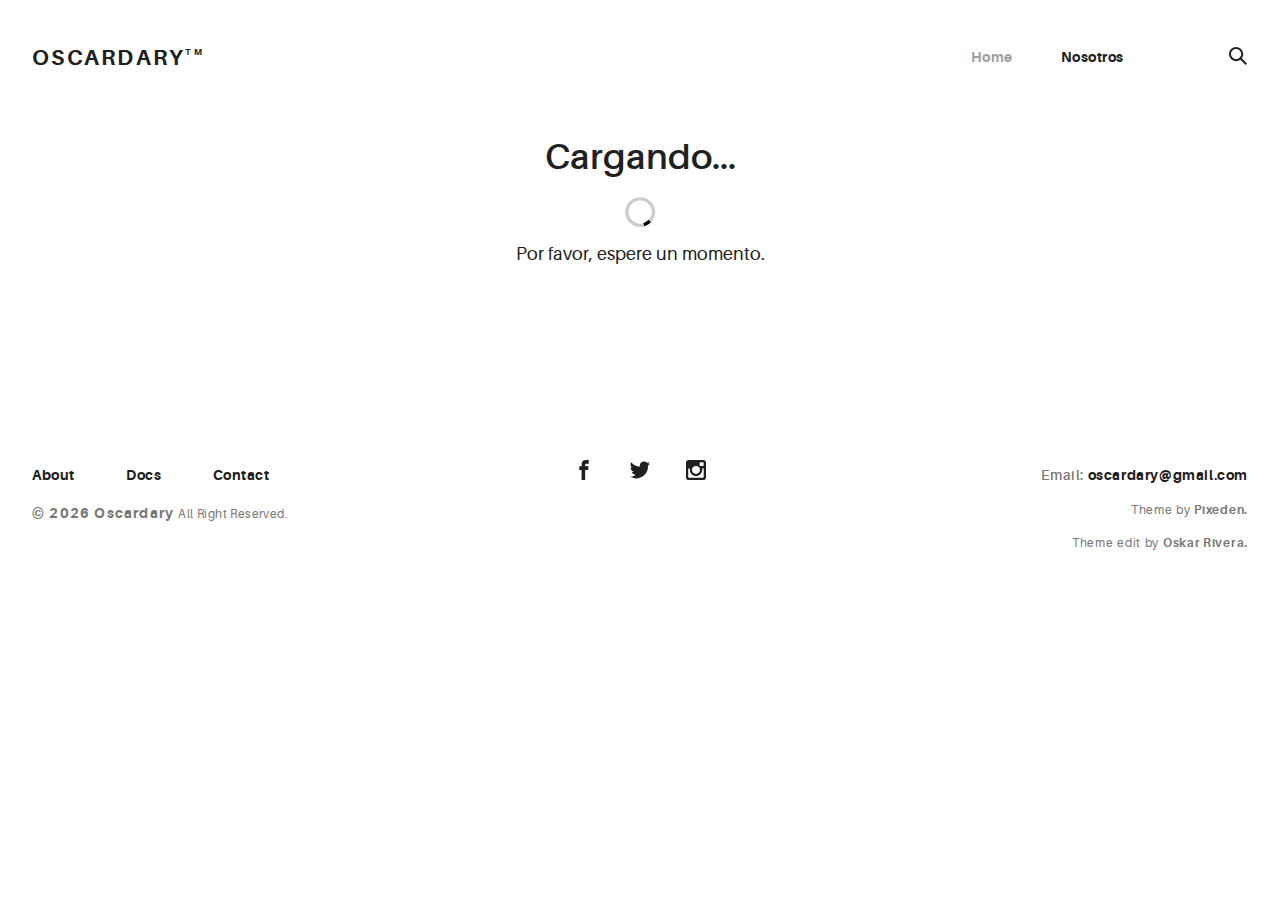
==== commit de78c78d: "Actualización baseRef" ====
--- a/docs/index.html
+++ b/docs/index.html
@@ -1 +1 @@
-<!doctype html><html lang="en"><head><meta charset="utf-8"><title>Portafolio</title><base href="/"><meta name="viewport" content="width=device-width,initial-scale=1"><!--<link rel="icon" type="image/x-icon" href="favicon.ico">--><!-- Ini : Add --><link rel="icon" type="image/svg+xml" href="assets/img/urku-ico.svg"><link rel="stylesheet" href="assets/css/aurora-pack.min.css"><link rel="stylesheet" href="assets/css/aurora-theme-base.min.css"><link rel="stylesheet" href="assets/css/urku.css"><!-- Fin : Add --><link href="styles.42c4fcfe7a55aa6f4736.bundle.css" rel="stylesheet"/></head><body><app-root></app-root><!-- Ini : Add --><script src="assets/js/svg4everybody.min.js"></script><script>svg4everybody();</script><!-- Fin : Add --><script type="text/javascript" src="inline.31137b4df47b0c206926.bundle.js"></script><script type="text/javascript" src="polyfills.c9b879328f3396b2bbe8.bundle.js"></script><script type="text/javascript" src="vendor.3a8f4ceb14fec0489a64.bundle.js"></script><script type="text/javascript" src="main.92e0e90f6169f33e3de1.bundle.js"></script></body></html>+<!doctype html><html lang="en"><head><meta charset="utf-8"><title>Portafolio</title><meta name="viewport" content="width=device-width,initial-scale=1"><!--<link rel="icon" type="image/x-icon" href="favicon.ico">--><!-- Ini : Add --><link rel="icon" type="image/svg+xml" href="assets/img/urku-ico.svg"><link rel="stylesheet" href="assets/css/aurora-pack.min.css"><link rel="stylesheet" href="assets/css/aurora-theme-base.min.css"><link rel="stylesheet" href="assets/css/urku.css"><!-- Fin : Add --><link href="styles.42c4fcfe7a55aa6f4736.bundle.css" rel="stylesheet"/></head><body><app-root></app-root><!-- Ini : Add --><script src="assets/js/svg4everybody.min.js"></script><script>svg4everybody();</script><!-- Fin : Add --><script type="text/javascript" src="inline.31137b4df47b0c206926.bundle.js"></script><script type="text/javascript" src="polyfills.c9b879328f3396b2bbe8.bundle.js"></script><script type="text/javascript" src="vendor.3a8f4ceb14fec0489a64.bundle.js"></script><script type="text/javascript" src="main.92e0e90f6169f33e3de1.bundle.js"></script></body></html>
